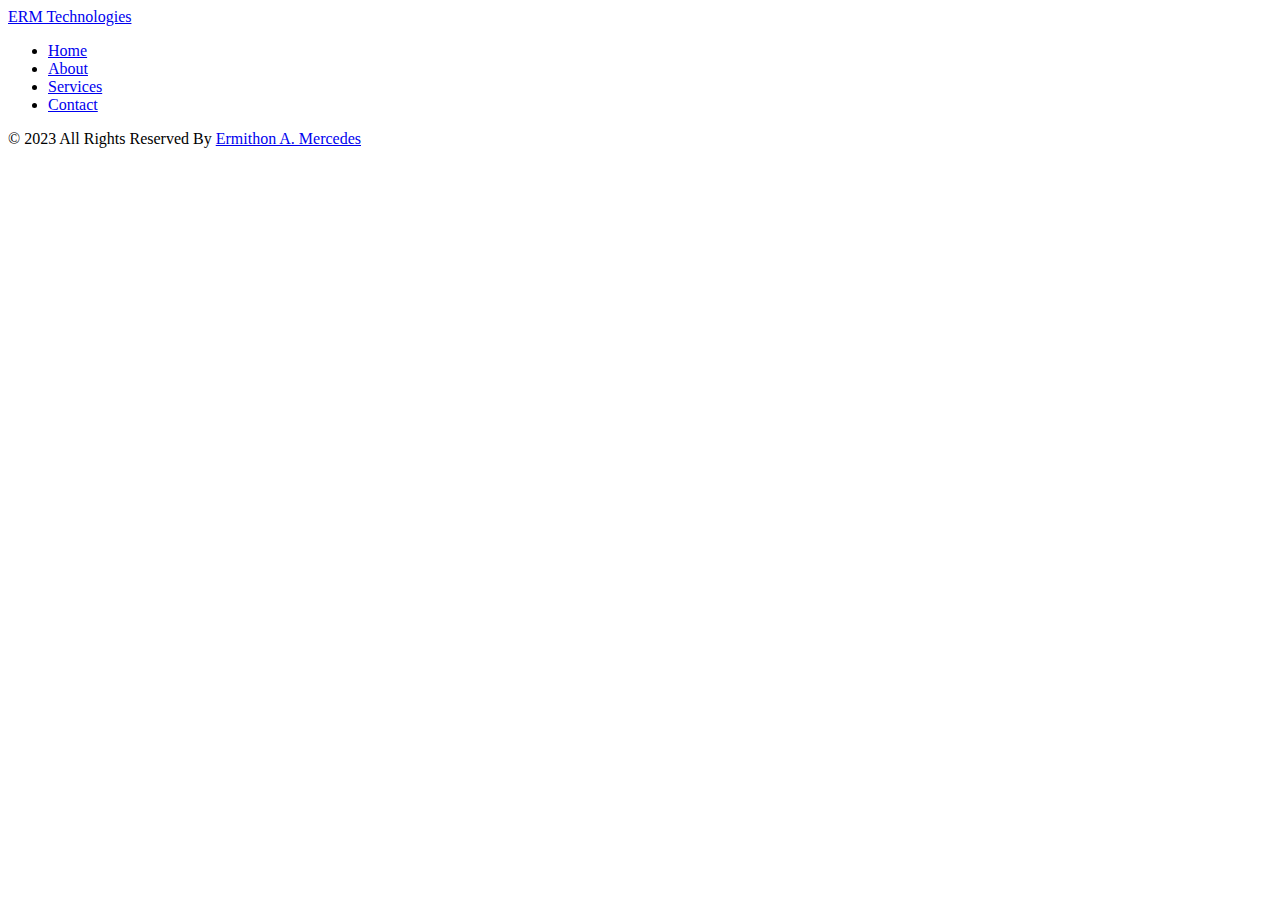
==== index.html @ fd427c0e "html" ====
<!DOCTYPE html>
<html lang="en">
<head>
    <meta charset="UTF-8">
    <meta name="viewport" content="width=device-width, initial-scale=1.0">
    <title>ERM Technologies</title>

    <link rel="stylesheet" type="text/css" href="https://cdnjs.cloudflare.com/ajax/libs/OwlCarousel2/2.1.3/assets/owl.carousel.min.css"/>
</head>
<body>
    <div class="hero_area">
        <!-- header section strats -->
        <header class="header_section">
          <div class="container-fluid">
            <div class="row">
              <div class="col-lg-8">
                <nav class="navbar navbar-expand-lg custom_nav-container ">
                  <a class="navbar-brand" href="index.html">
                    <span>
                      ERM Technologies
                    </span>
                  </a>    
                  <div class="collapse navbar-collapse" id="navbarSupportedContent">
                    <div class="d-flex  flex-column flex-lg-row align-items-center">
                      <ul class="navbar-nav  ">
                        <li class="nav-item active">
                          <a class="nav-link" href="index.html">Home <span class="sr-only"></span></a>
                        </li>
                        <li class="nav-item">
                          <a class="nav-link" href="index.html">About </a>
                        </li>
                        <li class="nav-item">
                          <a class="nav-link" href="index.html">Services </a>
                        </li>
                        <li class="nav-item">
                          <a class="nav-link" href="index.html">Contact</a>
                        </li>
                      </ul>
                      <form class="form-inline my-2 my-lg-0 ml-0 ml-lg-4 mb-3 mb-lg-0">
                      </form>
                    </div>
                  </div>
                </nav>
              </div>
            </div>
          </div>
        </header>
        <!-- end header section -->
        
     
      <div class="footer_bg">
        
    
        <!-- footer section -->
        <section class="container-fluid footer_section">
          <p>
            © 2023 All Rights Reserved By
            <a href="https://thisiserm.com/">Ermithon A. Mercedes</a>
          </p>
        </section>
        <!-- footer section -->
      </div>
    
</body>
</html>
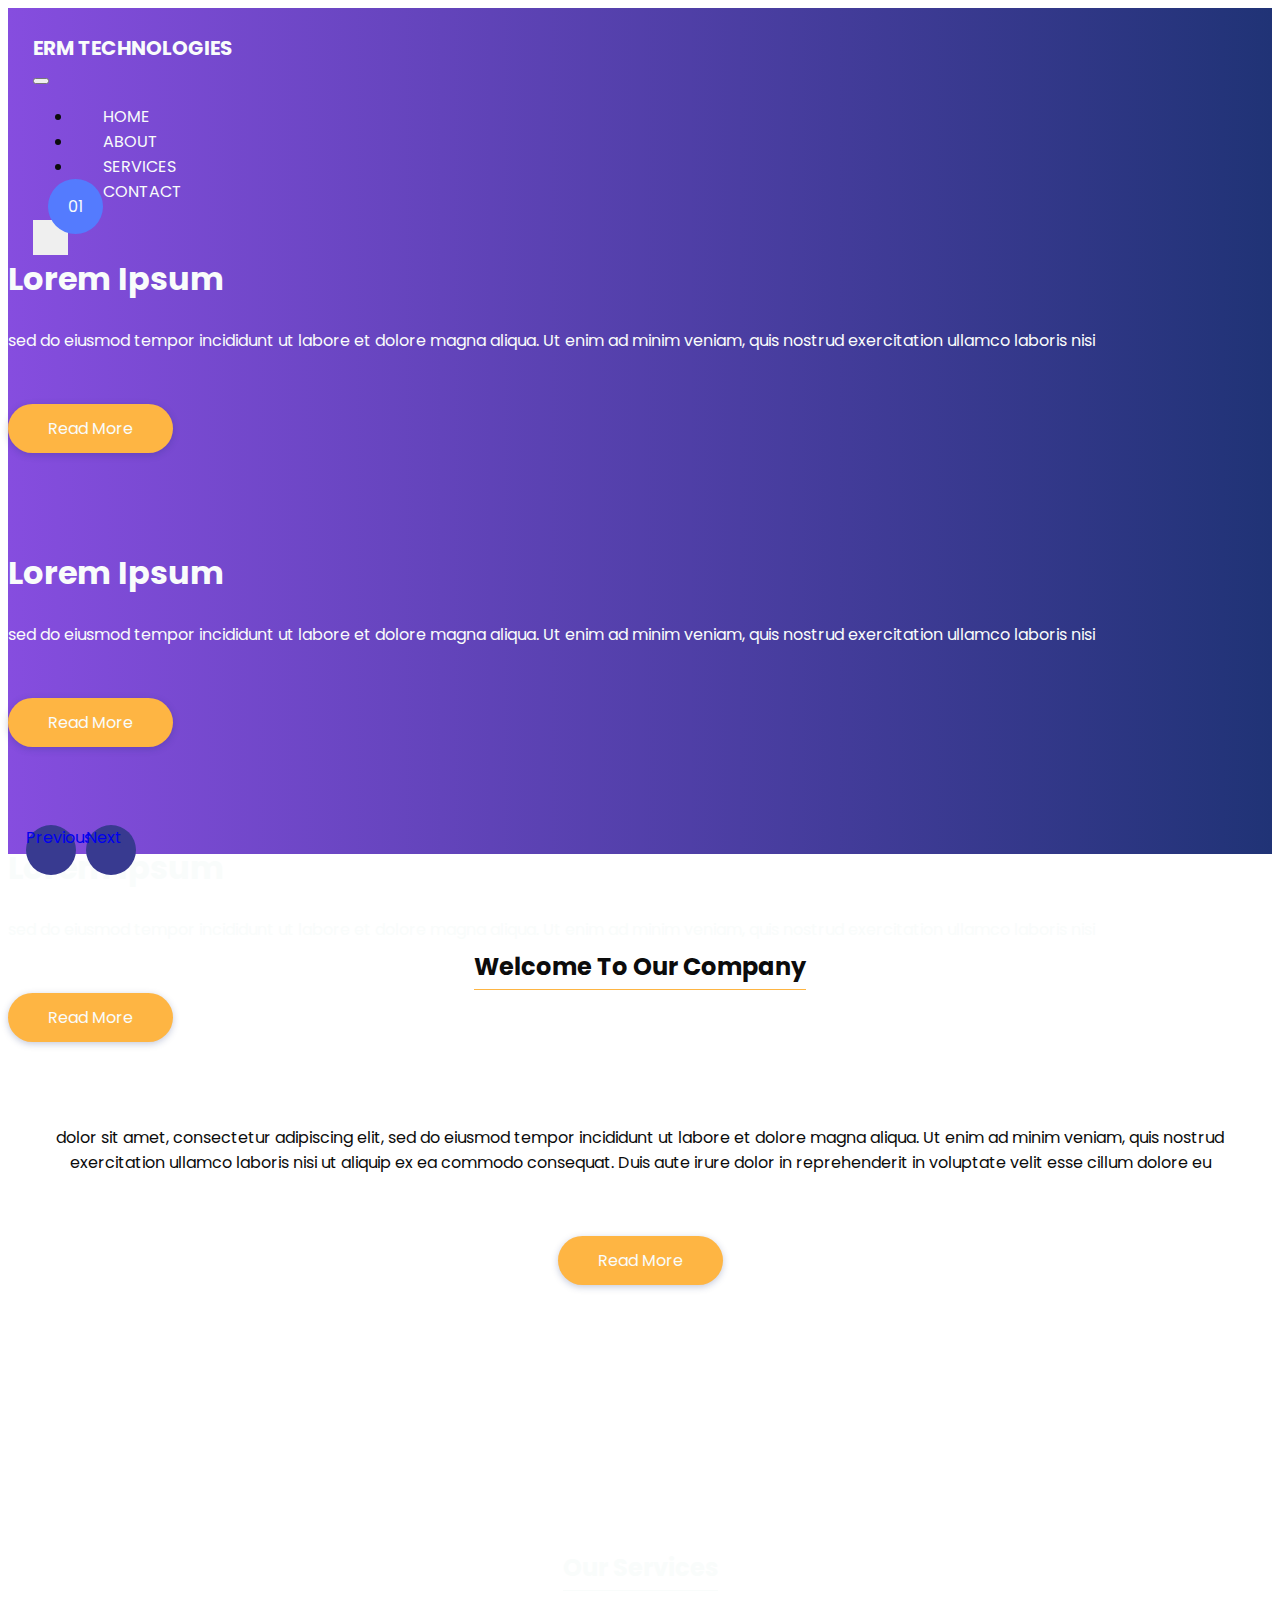
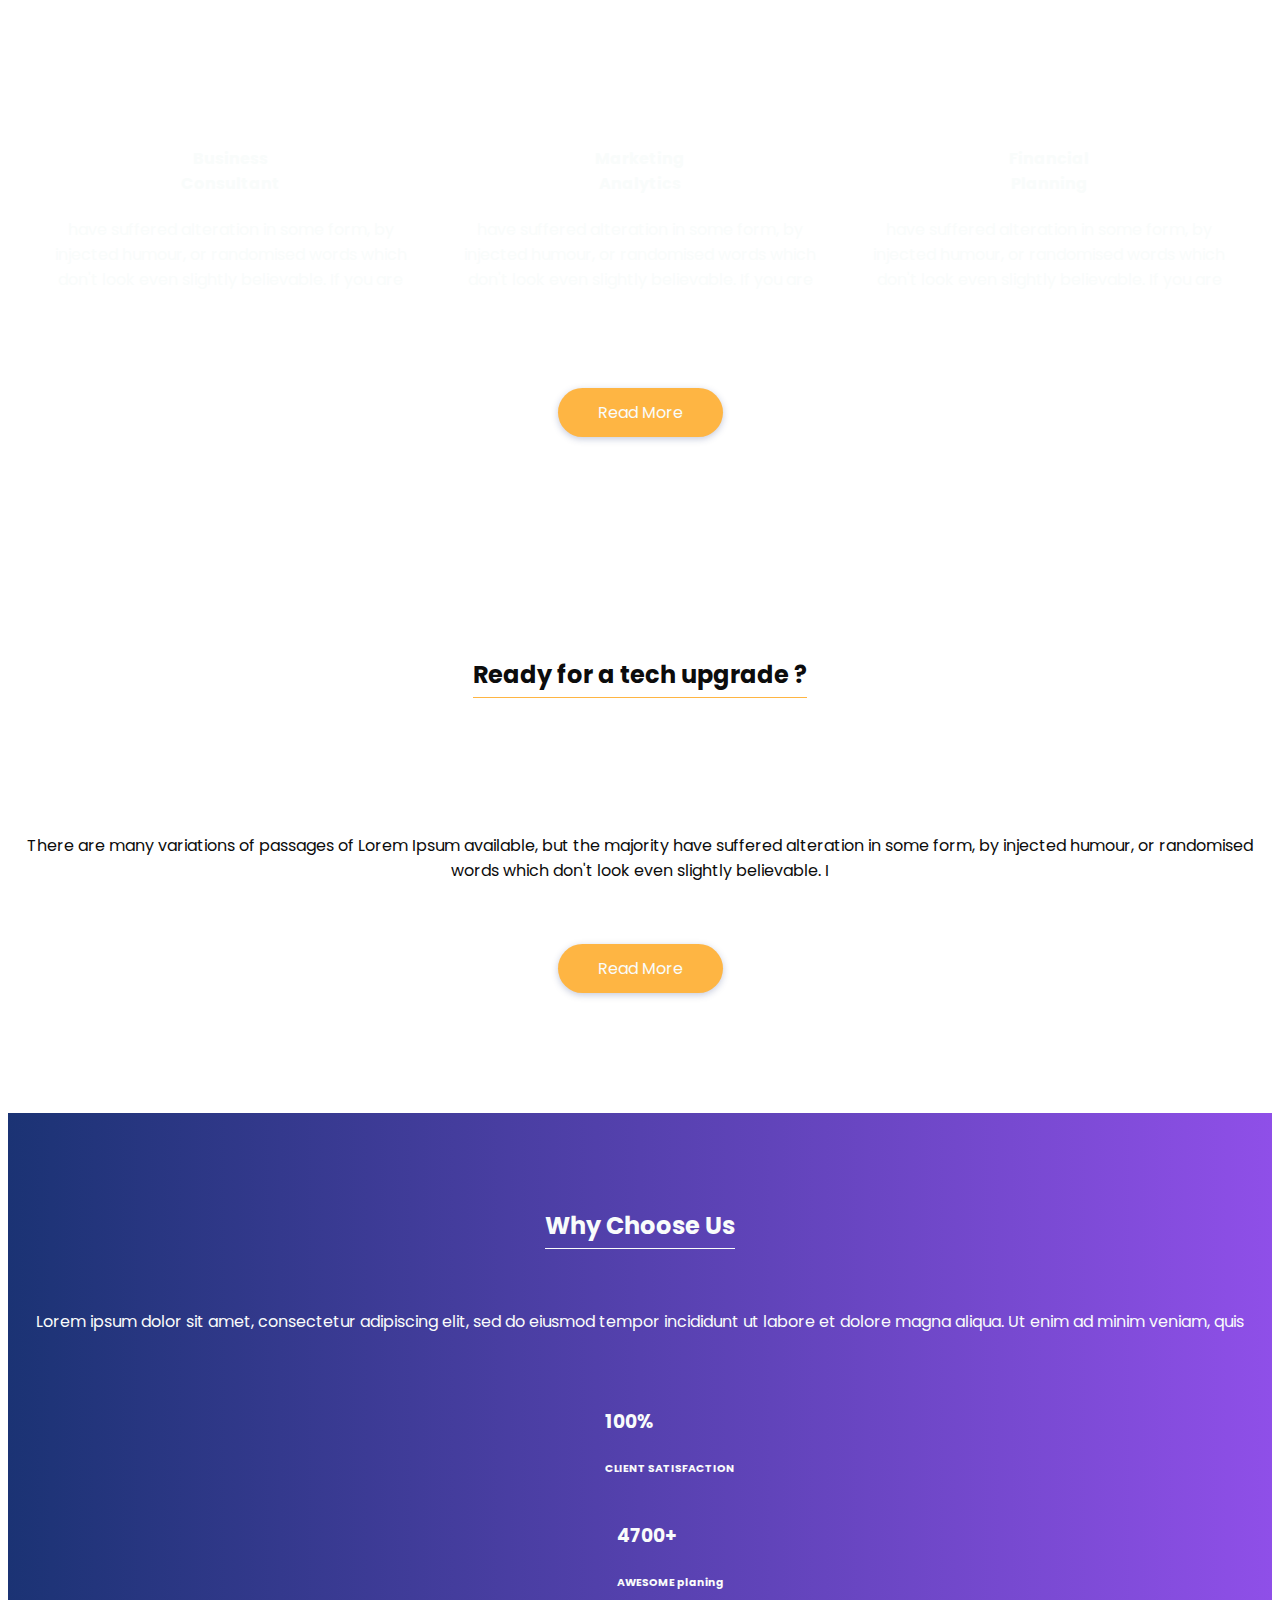
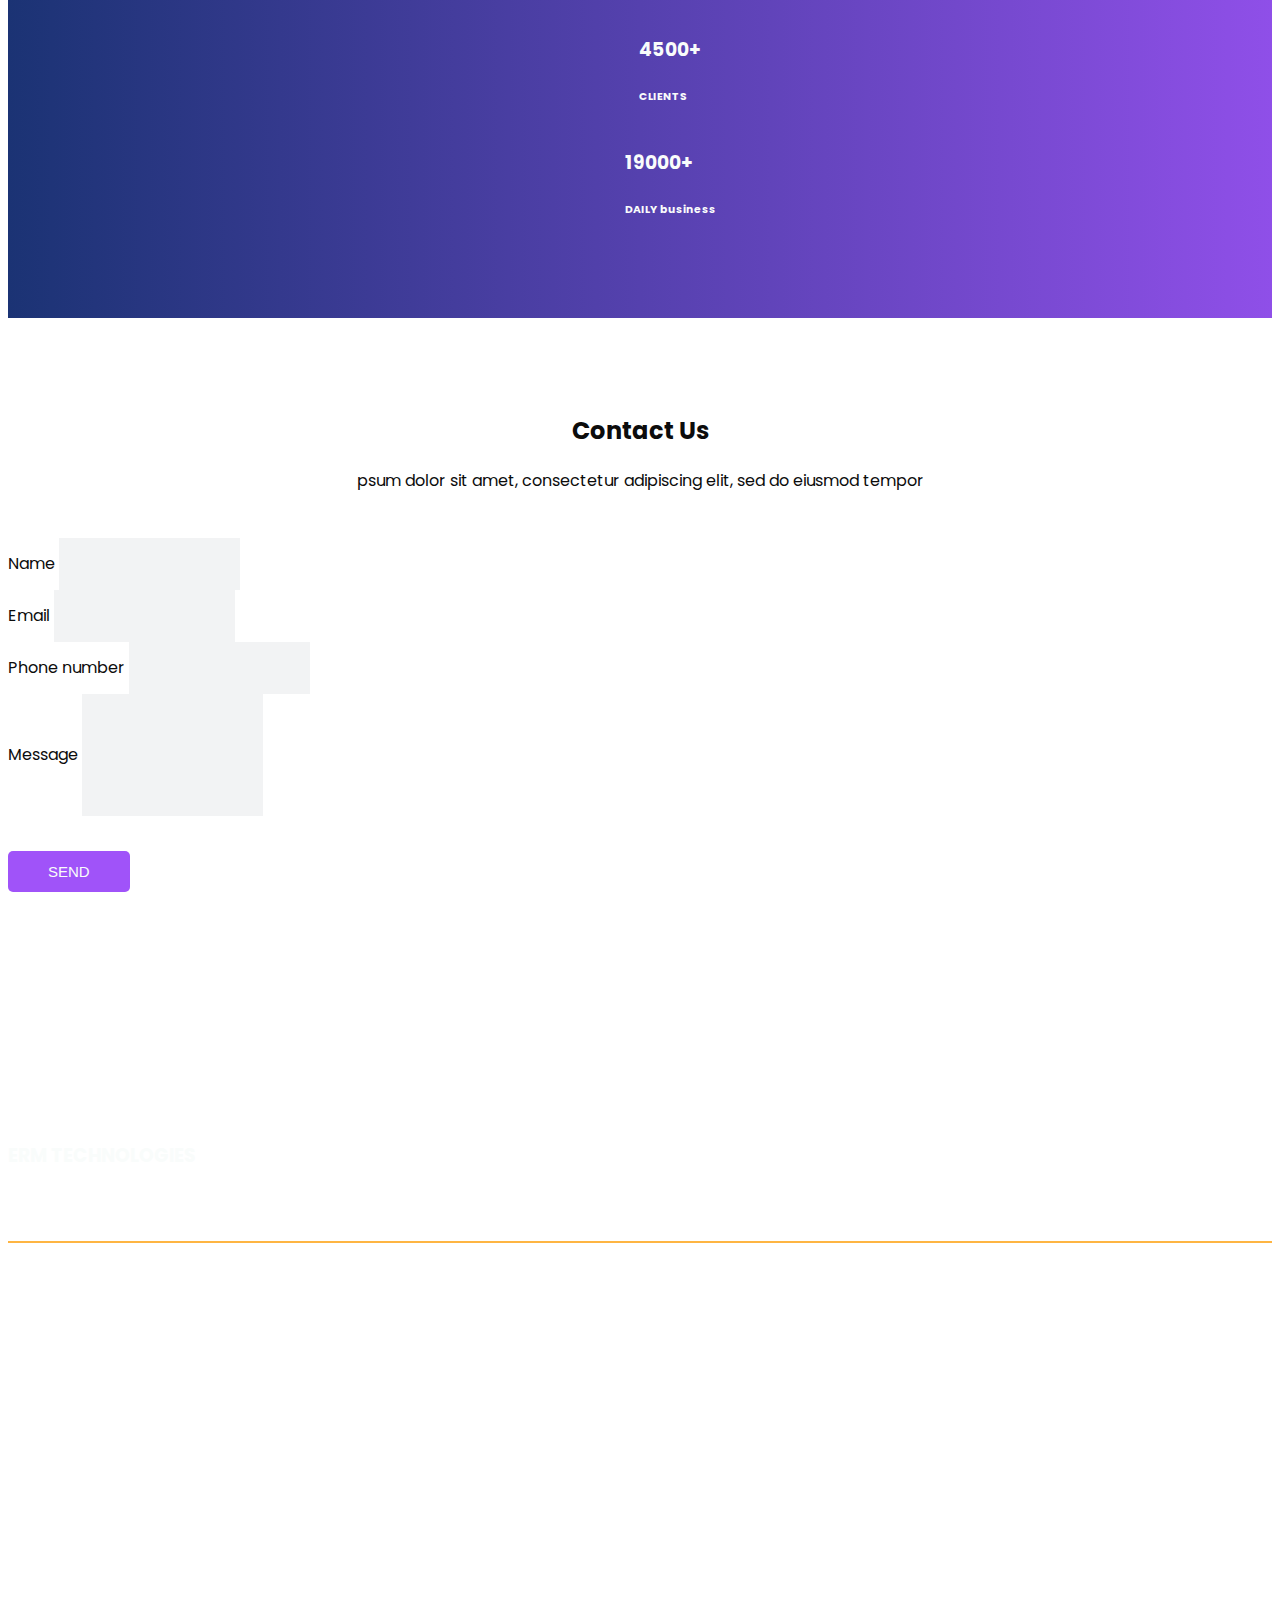
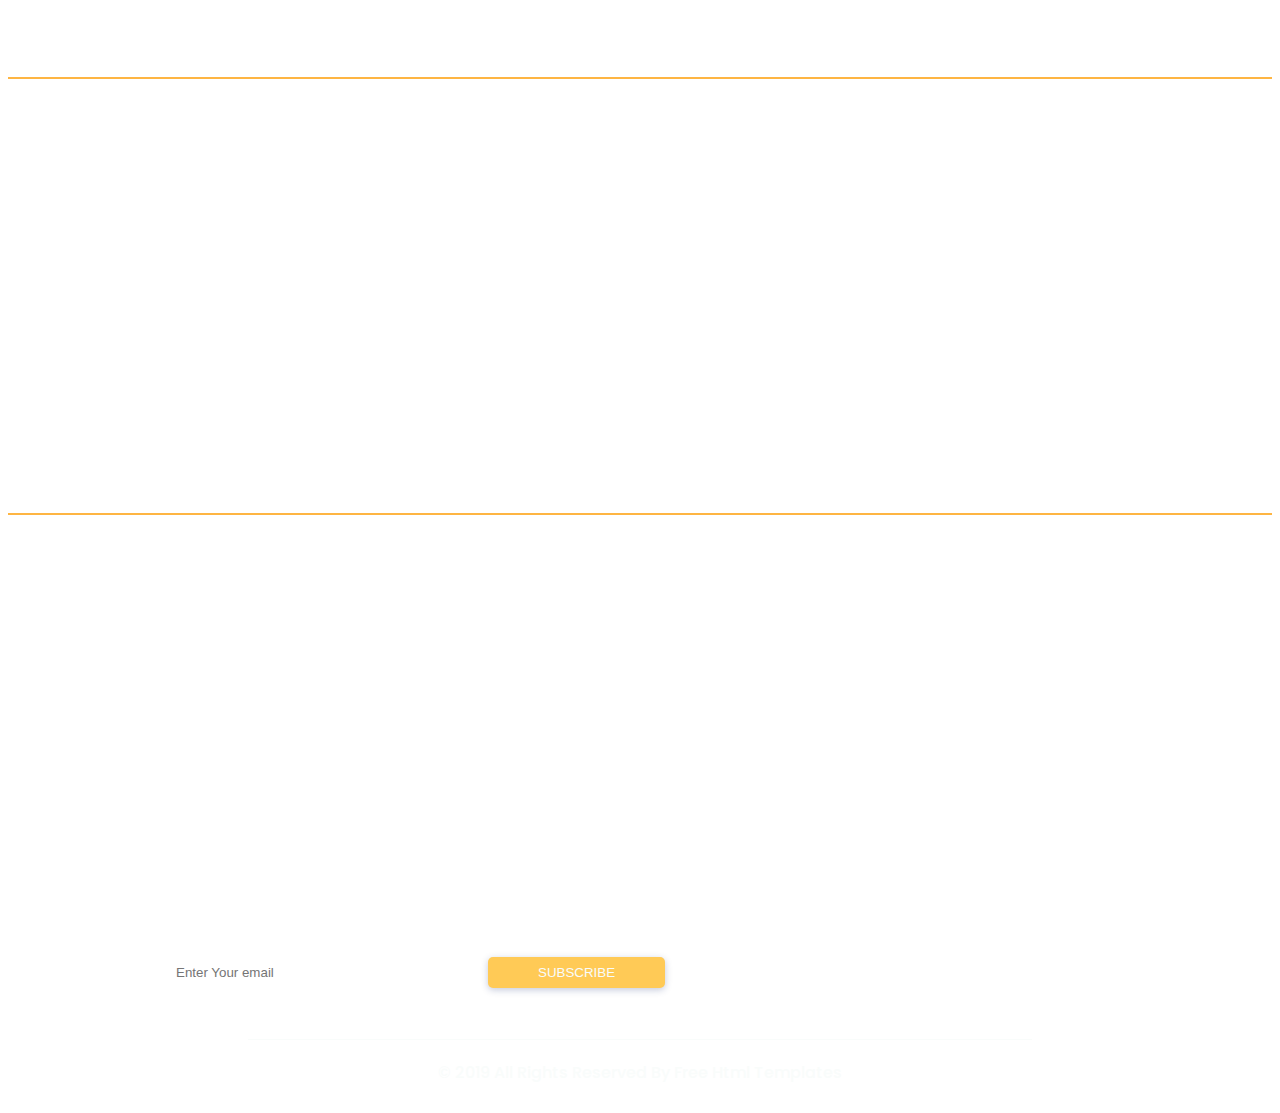
==== commit ffdfebf9: "more boilerplate + styling" ====
--- a/index.html
+++ b/index.html
@@ -1,65 +1,772 @@
-<!DOCTYPE html>
-<html lang="en">
-<head>
-    <meta charset="UTF-8">
-    <meta name="viewport" content="width=device-width, initial-scale=1.0">
+<!DOCTYPE html><html><head><meta charset="utf-8"/>
+
+  
+    <meta http-equiv="X-UA-Compatible" content="IE=edge"/>
+    <!-- Mobile Metas -->
+    <meta name="viewport" content="width=device-width, initial-scale=1, shrink-to-fit=no"/>
+    <!-- Site Metas -->
+    <meta name="keywords" content=""/>
+    <meta name="description" content=""/>
+    <meta name="author" content=""/>
+  
     <title>ERM Technologies</title>
-
+  
+    <!-- slider stylesheet -->
     <link rel="stylesheet" type="text/css" href="https://cdnjs.cloudflare.com/ajax/libs/OwlCarousel2/2.1.3/assets/owl.carousel.min.css"/>
-</head>
-<body>
+  
+    <!-- bootstrap core css -->
+    <link rel="stylesheet" type="text/css" href="css/bootstrap.css"/>
+  
+    <!-- fonts style -->
+    <link href="https://fonts.googleapis.com/css?family=Dosis:400,500|Poppins:400,700&amp;display=swap" rel="stylesheet"/>
+    <!-- Custom styles for this template -->
+    <link href="css/style.css" rel="stylesheet"/>
+    <!-- responsive style -->
+    <link href="css/responsive.css" rel="stylesheet"/>
+  </head>
+  
+  <body>
     <div class="hero_area">
-        <!-- header section strats -->
-        <header class="header_section">
-          <div class="container-fluid">
+      <!-- header section strats -->
+      <header class="header_section">
+        <div class="container-fluid">
+          <div class="row">
+            <div class="col-lg-8">
+              <nav class="navbar navbar-expand-lg custom_nav-container ">
+                <a class="navbar-brand" href="index.html">
+                  <span>
+                    ERM Technologies
+                  </span>
+                </a>
+                <button class="navbar-toggler" type="button" data-toggle="collapse" data-target="#navbarSupportedContent" aria-controls="navbarSupportedContent" aria-expanded="false" aria-label="Toggle navigation">
+                  <span class="navbar-toggler-icon"></span>
+                </button>
+  
+                <div class="collapse navbar-collapse" id="navbarSupportedContent">
+                  <div class="d-flex  flex-column flex-lg-row align-items-center">
+                    <ul class="navbar-nav  ">
+                      <li class="nav-item active">
+                        <a class="nav-link" href="index.html">Home <span class="sr-only"></span></a>
+                      </li>
+                      <li class="nav-item">
+                        <a class="nav-link" href="about.html">About </a>
+                      </li>
+                      <li class="nav-item">
+                        <a class="nav-link" href="service.html">Services </a>
+                      </li>
+                      <li class="nav-item">
+                        <a class="nav-link" href="contact.html">Contact</a>
+                      </li>
+                    </ul>
+                    <form class="form-inline my-2 my-lg-0 ml-0 ml-lg-4 mb-3 mb-lg-0">
+                      <button class="btn  my-2 my-sm-0 nav_search-btn" type="submit"></button>
+                    </form>
+                  </div>
+                </div>
+              </nav>
+            </div>
+          </div>
+        </div>
+      </header>
+      <!-- end header section -->
+      <!-- slider section -->
+      <section class=" slider_section ">
+        <div id="carouselExampleIndicators" class="carousel slide" data-ride="carousel">
+          <ol class="carousel-indicators">
+            <li data-target="#carouselExampleIndicators" data-slide-to="0" class="active">01</li>
+            <li data-target="#carouselExampleIndicators" data-slide-to="1">02</li>
+            <li data-target="#carouselExampleIndicators" data-slide-to="2">03</li>
+          </ol>
+          <div class="carousel-inner">
+            <div class="carousel-item active">
+              <div class="container">
+                <div class="row">
+                  <div class="col-lg-5 col-md-6">
+                    <div class="slider_detail-box">
+                      <h1>
+                        Lorem Ipsum
+                      </h1>
+                      <p>
+                        sed do eiusmod tempor incididunt ut labore et dolore magna aliqua. Ut enim ad minim veniam, quis
+                        nostrud exercitation ullamco laboris nisi
+                      </p>
+                      <div class="btn-box">
+                        <a href="" class="btn-1">
+                          Read More
+                        </a>
+                      </div>
+                    </div>
+                  </div>
+                  <div class="col-md-6">
+                    <div class="slider_img-box">
+                      <img src="images/slider-img.png" alt=""/>
+                    </div>
+                  </div>
+                </div>
+              </div>
+            </div>
+            <div class="carousel-item">
+              <div class="container">
+                <div class="row">
+                  <div class="col-lg-5 col-md-6">
+                    <div class="slider_detail-box">
+                      <h1>
+                        Lorem Ipsum
+                      </h1>
+                      <p>
+                        sed do eiusmod tempor incididunt ut labore et dolore magna aliqua. Ut enim ad minim veniam, quis
+                        nostrud exercitation ullamco laboris nisi
+                      </p>
+                      <div class="btn-box">
+                        <a href="" class="btn-1">
+                          Read More
+                        </a>
+                      </div>
+                    </div>
+                  </div>
+                  <div class="col-md-6">
+                    <div class="slider_img-box">
+                      <img src="images/slider-img.png" alt=""/>
+                    </div>
+                  </div>
+                </div>
+              </div>
+            </div>
+            <div class="carousel-item">
+              <div class="container">
+                <div class="row">
+                  <div class="col-lg-5 col-md-6">
+                    <div class="slider_detail-box">
+                      <h1>
+                        Lorem Ipsum
+                      </h1>
+                      <p>
+                        sed do eiusmod tempor incididunt ut labore et dolore magna aliqua. Ut enim ad minim veniam, quis
+                        nostrud exercitation ullamco laboris nisi
+                      </p>
+                      <div class="btn-box">
+                        <a href="" class="btn-1">
+                          Read More
+                        </a>
+                      </div>
+                    </div>
+                  </div>
+                  <div class="col-md-6">
+                    <div class="slider_img-box">
+                      <img src="images/slider-img.png" alt=""/>
+                    </div>
+                  </div>
+                </div>
+              </div>
+            </div>
+          </div>
+          <div class="carousel_btn-container">
+            <a class="carousel-control-prev" href="#carouselExampleIndicators" role="button" data-slide="prev">
+              <span class="sr-only">Previous</span>
+            </a>
+            <a class="carousel-control-next" href="#carouselExampleIndicators" role="button" data-slide="next">
+              <span class="sr-only">Next</span>
+            </a>
+          </div>
+        </div>
+      </section>
+      <!-- end slider section -->
+    </div>
+  
+    <!-- welcome section -->
+    <section class="welcome_section layout_padding">
+      <div class="container">
+        <div class="custom_heading-container">
+          <h2>
+            Welcome To Our Company
+          </h2>
+        </div>
+        <div class="layout_padding2">
+          <div class="img-box">
+            <img src="images/welcome.png" alt=""/>
+          </div>
+          <div class="detail-box">
+            <p>
+              dolor sit amet, consectetur adipiscing elit, sed do eiusmod tempor incididunt ut labore et dolore magna
+              aliqua.
+              Ut enim ad minim veniam, quis nostrud exercitation ullamco laboris nisi ut aliquip ex ea commodo consequat.
+              Duis
+              aute irure dolor in reprehenderit in voluptate velit esse cillum dolore eu
+            </p>
+            <div>
+              <a href="">
+                Read More
+              </a>
+            </div>
+          </div>
+        </div>
+  
+      </div>
+    </section>
+    <!-- end welcome section -->
+  
+    <!-- service section -->
+  
+    <section class="service_section">
+      <div class="container">
+        <div class="custom_heading-container">
+          <h2>
+            Our Services
+          </h2>
+        </div>
+        <div class="service_container layout_padding2">
+          <div class="service_box">
+            <div class="img-box">
+              <img src="images/s-1.jpg" alt=""/>
+            </div>
+            <div class="detail-box">
+              <h4>
+                Business <br/>
+                Consultant
+              </h4>
+              <p>
+                have suffered alteration in some form, by injected humour, or randomised words which don&#39;t look even
+                slightly believable. If you are
+              </p>
+            </div>
+          </div>
+          <div class="service_box">
+            <div class="img-box">
+              <img src="images/s-2.jpg" alt=""/>
+            </div>
+            <div class="detail-box">
+              <h4>
+                Marketing <br/>
+                Analytics
+              </h4>
+              <p>
+                have suffered alteration in some form, by injected humour, or randomised words which don&#39;t look even
+                slightly believable. If you are
+              </p>
+            </div>
+          </div>
+          <div class="service_box">
+            <div class="img-box">
+              <img src="images/s-3.jpg" alt=""/>
+            </div>
+            <div class="detail-box">
+              <h4>
+                Financial <br/>
+                Planning
+              </h4>
+              <p>
+                have suffered alteration in some form, by injected humour, or randomised words which don&#39;t look even
+                slightly believable. If you are
+              </p>
+            </div>
+          </div>
+        </div>
+        <div>
+          <a href="">
+            Read More
+          </a>
+        </div>
+      </div>
+    </section>
+  
+    <!-- end service section -->
+    <!--problem section -->
+    <section class="problem_section layout_padding">
+      <div class="container">
+        <div class="custom_heading-container">
+          <h2>
+            Ready for a tech upgrade ?
+          </h2>
+        </div>
+        <div class="layout_padding2">
+          <div class="img-box">
+            <img src="images/problem.jpg" alt=""/>
+          </div>
+          <div class="detail-box">
+            <p>
+              There are many variations of passages of Lorem Ipsum available, but the majority have suffered alteration in
+              some form, by injected humour, or randomised words which don&#39;t look even slightly believable. I
+            </p>
+            <div>
+              <a href="">
+                Read More
+              </a>
+            </div>
+          </div>
+        </div>
+  
+      </div>
+    </section>
+    <!-- end problem section -->
+    <!-- why section -->
+  
+    <section class="why_section layout_padding">
+      <div class="container">
+        <div class="custom_heading-container">
+          <h2>
+            Why Choose Us
+          </h2>
+        </div>
+        <div class="content-container">
+          <p>
+            Lorem ipsum dolor sit amet, consectetur adipiscing elit, sed do eiusmod tempor incididunt ut labore et dolore
+            magna aliqua. Ut enim ad minim veniam, quis
+          </p>
+          <div class="row">
+            <div class="col-md-3 col-sm-6">
+              <div class="img-box">
+                <img src="images/smiley.png" alt=""/>
+              </div>
+              <div class="detail-box">
+                <h3>
+                  100%
+                </h3>
+                <h6>
+                  CLIENT SATISFACTION
+                </h6>
+              </div>
+            </div>
+            <div class="col-md-3 col-sm-6">
+              <div class="img-box">
+                <img src="images/monitor.png" alt=""/>
+              </div>
+              <div class="detail-box">
+                <h3>
+                  4700+
+                </h3>
+                <h6>
+                  AWESOME planing
+                </h6>
+              </div>
+            </div>
+            <div class="col-md-3 col-sm-6">
+              <div class="img-box">
+                <img src="images/multiple-users-silhouette.png" alt=""/>
+              </div>
+              <div class="detail-box">
+                <h3>
+                  4500+
+                </h3>
+                <h6>
+                  CLIENTS
+                </h6>
+              </div>
+            </div>
+            <div class="col-md-3 col-sm-6">
+              <div class="img-box">
+                <img src="images/bar-chart.png" alt=""/>
+              </div>
+              <div class="detail-box">
+                <h3>
+                  19000+
+                </h3>
+                <h6>
+                  DAILY business
+                </h6>
+              </div>
+            </div>
+          </div>
+        </div>
+      </div>
+    </section>
+  
+  
+    <!-- end why section -->
+  
+    <!-- client section -->
+    <!-- <section class="client_section layout_padding">
+      <div class="container">
+        <h2>
+          What Our Clients Say
+        </h2>
+        <div id="carouselExampleControls" class="carousel slide" data-ride="carousel">
+          <div class="carousel-inner">
+            <div class="carousel-item active">
+              <div class="client_container layout_padding2">
+                <div class="client_text">
+                  <p>
+                    psum dolor sit amet, consectetur adipiscing elit, sed do eiusmod tempor incididunt ut labore et dolore
+                    magna
+                    aliqua. Ut enim ad minim veniam, quis nostrud exercitation ullamco laboris nisi ut aliquip ex ea
+                    commodo
+                    consequat. Duis aute irure dolor in reprehenderit in voluptate velit esse cillum
+                  </p>
+                </div>
+                <div class="detail-box">
+                  <div class="img-box">
+                    <img src="images/client.png" alt=""/>
+                  </div>
+                  <div class="name">
+                    <h5>
+                      Joans Mark
+                    </h5>
+                    <p>
+                      cal
+                    </p>
+                  </div>
+                </div>
+              </div>
+            </div>
+            <div class="carousel-item">
+              <div class="client_container layout_padding2">
+                <div class="client_text">
+                  <p>
+                    psum dolor sit amet, consectetur adipiscing elit, sed do eiusmod tempor incididunt ut labore et dolore
+                    magna
+                    aliqua. Ut enim ad minim veniam, quis nostrud exercitation ullamco laboris nisi ut aliquip ex ea
+                    commodo
+                    consequat. Duis aute irure dolor in reprehenderit in voluptate velit esse cillum
+                  </p>
+                </div>
+                <div class="detail-box">
+                  <div class="img-box">
+                    <img src="images/client.png" alt=""/>
+                  </div>
+                  <div class="name">
+                    <h5>
+                      Joans Mark
+                    </h5>
+                    <p>
+                      cal
+                    </p>
+                  </div>
+                </div>
+              </div>
+            </div>
+            <div class="carousel-item">
+              <div class="client_container layout_padding2">
+                <div class="client_text">
+                  <p>
+                    psum dolor sit amet, consectetur adipiscing elit, sed do eiusmod tempor incididunt ut labore et dolore
+                    magna
+                    aliqua. Ut enim ad minim veniam, quis nostrud exercitation ullamco laboris nisi ut aliquip ex ea
+                    commodo
+                    consequat. Duis aute irure dolor in reprehenderit in voluptate velit esse cillum
+                  </p>
+                </div>
+                <div class="detail-box">
+                  <div class="img-box">
+                    <img src="images/client.png" alt=""/>
+                  </div>
+                  <div class="name">
+                    <h5>
+                      Joans Mark
+                    </h5>
+                    <p>
+                      cal
+                    </p>
+                  </div>
+                </div>
+              </div>
+            </div>
+          </div>
+          <a class="carousel-control-prev" href="#carouselExampleControls" role="button" data-slide="prev">
+            <span class="sr-only">Previous</span>
+          </a>
+          <a class="carousel-control-next" href="#carouselExampleControls" role="button" data-slide="next">
+            <span class="sr-only">Next</span>
+          </a>
+        </div>
+  
+      </div>
+    </section> -->
+    <!-- end client section -->
+    <!-- contact section -->
+    <section class="contact_section layout_padding">
+      <div class="container contact_heading">
+        <h2>
+          Contact Us
+        </h2>
+        <p>
+          psum dolor sit amet, consectetur adipiscing elit, sed do eiusmod tempor
+        </p>
+      </div>
+      <div class="container">
+        <form>
+          <div class="form-row">
+            <div class="form-group col-md-6">
+              <label for="inputName4">Name</label>
+              <input type="text" class="form-control" id="inputName4"/>
+            </div>
+            <div class="form-group col-md-6">
+              <label for="inputEmail4">Email</label>
+              <input type="email" class="form-control" id="inputEmail4"/>
+            </div>
+  
+          </div>
+          <div class="form-row">
+            <div class="form-group col-md-6">
+              <label for="inputNumber4">Phone number</label>
+              <input type="tel" class="form-control" id="inputNumber4"/>
+            </div>
+           
+          </div>
+          <div class="form-group">
+            <label for="inputMessage">Message</label>
+            <input type="text" class="form-control" id="inputMessage" placeholder=""/>
+          </div>
+      </div>
+  
+      <div class="d-flex justify-content-center">
+        <button type="submit" class="">Send</button>
+      </div>
+      </form>
+      
+    </section>
+  
+  
+    <!-- end contact section -->
+    <div class="footer_bg">
+      <!-- info section -->
+      <section class="info_section layout_padding2-bottom">
+        <div class="container">
+          <h3 class="">
+            ERM Technologies
+          </h3>
+        </div>
+        <div class="container info_content">
+  
+          <div>
             <div class="row">
-              <div class="col-lg-8">
-                <nav class="navbar navbar-expand-lg custom_nav-container ">
-                  <a class="navbar-brand" href="index.html">
-                    <span>
-                      ERM Technologies
-                    </span>
-                  </a>    
-                  <div class="collapse navbar-collapse" id="navbarSupportedContent">
-                    <div class="d-flex  flex-column flex-lg-row align-items-center">
-                      <ul class="navbar-nav  ">
-                        <li class="nav-item active">
-                          <a class="nav-link" href="index.html">Home <span class="sr-only"></span></a>
-                        </li>
-                        <li class="nav-item">
-                          <a class="nav-link" href="index.html">About </a>
-                        </li>
-                        <li class="nav-item">
-                          <a class="nav-link" href="index.html">Services </a>
-                        </li>
-                        <li class="nav-item">
-                          <a class="nav-link" href="index.html">Contact</a>
-                        </li>
-                      </ul>
-                      <form class="form-inline my-2 my-lg-0 ml-0 ml-lg-4 mb-3 mb-lg-0">
-                      </form>
-                    </div>
-                  </div>
-                </nav>
-              </div>
-            </div>
-          </div>
-        </header>
-        <!-- end header section -->
-        
-     
-      <div class="footer_bg">
-        
-    
-        <!-- footer section -->
-        <section class="container-fluid footer_section">
-          <p>
-            © 2023 All Rights Reserved By
-            <a href="https://thisiserm.com/">Ermithon A. Mercedes</a>
-          </p>
-        </section>
-        <!-- footer section -->
-      </div>
-    
-</body>
-</html>+              <div class="col-md-6 col-lg-4">
+                <div class="d-flex">
+                  <h5>
+                    Useful Link
+                  </h5>
+                </div>
+                <div class="d-flex ">
+                  <ul>
+                    <li>
+                      <a href="">
+                        About Us
+                      </a>
+                    </li>
+                    <li>
+                      <a href="">
+                        About services
+                      </a>
+                    </li>
+                    <li>
+                      <a href="">
+                        About Departments
+                      </a>
+                    </li>
+                    <li>
+                      <a href="">
+                        Services
+                      </a>
+                    </li>
+                    <li>
+                      <a href="">
+                        Contact Us
+                      </a>
+                    </li>
+                  </ul>
+                  <ul class="ml-3 ml-md-5">
+                    <li>
+                      <a href="">
+                        Loram ipusm
+                      </a>
+                    </li>
+                    <li>
+                      <a href="">
+                        Loram ipusm
+                      </a>
+                    </li>
+                    <li>
+                      <a href="">
+                        Loram ipusm
+                      </a>
+                    </li>
+                    <li>
+                      <a href="">
+                        Loram ipusm
+                      </a>
+                    </li>
+                    <li>
+                      <a href="">
+                        Loram ipusm
+                      </a>
+                    </li>
+                  </ul>
+                </div>
+              </div>
+              <div class="col-md-6 col-lg-4">
+                <div class="d-flex">
+                  <h5>
+                    The Services
+                  </h5>
+                </div>
+                <div class="d-flex ">
+                  <ul>
+                    <li>
+                      <a href="">
+                        About Us
+                      </a>
+                    </li>
+                    <li>
+                      <a href="">
+                        About services
+                      </a>
+                    </li>
+                    <li>
+                      <a href="">
+                        About Departments
+                      </a>
+                    </li>
+                    <li>
+                      <a href="">
+                        Services
+                      </a>
+                    </li>
+                    <li>
+                      <a href="">
+                        Contact Us
+                      </a>
+                    </li>
+                  </ul>
+                  <ul class="ml-3 ml-md-5">
+                    <li>
+                      <a href="">
+                        Lorem ipsum dolor
+                      </a>
+                    </li>
+                    <li>
+                      <a href="">
+                        sit amet, consectetur
+                      </a>
+                    </li>
+                    <li>
+                      <a href="">
+                        adipiscing elit,
+                      </a>
+                    </li>
+                    <li>
+                      <a href="">
+                        sed do eiusmod
+                      </a>
+                    </li>
+                    <li>
+                      <a href="">
+                        tempor incididunt
+                      </a>
+                    </li>
+                  </ul>
+                </div>
+              </div>
+              <div class="col-md-6 col-lg-4">
+                <div class="d-flex">
+                  <h5>
+                    Contact Us
+                  </h5>
+                </div>
+                <div class="d-flex ">
+                  <ul>
+                    <li>
+                      <a href="">
+                        About Us
+                      </a>
+                    </li>
+                    <li>
+                      <a href="">
+                        About services
+                      </a>
+                    </li>
+                    <li>
+                      <a href="">
+                        About Departments
+                      </a>
+                    </li>
+                    <li>
+                      <a href="">
+                        Services
+                      </a>
+                    </li>
+                    <li>
+                      <a href="">
+                        Contact Us
+                      </a>
+                    </li>
+                  </ul>
+                  <ul class="ml-3 ml-md-5">
+                    <li>
+                      <a href="">
+                        Lorem ipsum
+                      </a>
+                    </li>
+                    <li>
+                      <a href="">
+                        dolor sit amet,
+                      </a>
+                    </li>
+                    <li>
+                      <a href="">
+                        consectetur
+                      </a>
+                    </li>
+                    <li>
+                      <a href="">
+                        adipiscing
+                      </a>
+                    </li>
+                    <li>
+                      <a href="">
+                        elit, sed do eiusmod
+                      </a>
+                    </li>
+                  </ul>
+                </div>
+              </div>
+            </div>
+          </div>
+          <div class="d-flex flex-column flex-lg-row justify-content-between align-items-center align-items-lg-baseline">
+            <div class="social-box">
+              <a href="">
+                <img src="images/fb.png" alt=""/>
+              </a>
+  
+              <a href="">
+                <img src="images/twitter.png" alt=""/>
+              </a>
+              <a href="">
+                <img src="images/linkedin1.png" alt=""/>
+              </a>
+              <a href="">
+                <img src="images/instagram1.png" alt=""/>
+              </a>
+            </div>
+            <div class="form_container mt-5">
+              <form action="">
+                <label for="subscribeMail">
+                  Newsletter
+                </label>
+                <input type="email" placeholder="Enter Your email" id="subscribeMail"/>
+                <button type="submit">
+                  Subscribe
+                </button>
+              </form>
+            </div>
+          </div>
+        </div>
+  
+      </section>
+  
+      <!-- end info_section -->
+  
+      <!-- footer section -->
+      <section class="container-fluid footer_section">
+        <p>
+          © 2019 All Rights Reserved By
+          <a href="https://html.design/">Free Html Templates</a>
+        </p>
+      </section>
+      <!-- footer section -->
+    </div>
+  
+  
+    <script type="text/javascript" src="js/jquery-3.4.1.min.js"></script>
+    <script type="text/javascript" src="js/bootstrap.js"></script>
+  
+  
+  
+  </body></html>--- a/css/style.css
+++ b/css/style.css
@@ -0,0 +1,737 @@
+body {
+    font-family: "Poppins", sans-serif;
+    color: #0c0c0c;
+    background-color: #ffffff;
+  }
+  
+  .layout_padding {
+    padding: 75px 0;
+  }
+  
+  .layout_padding2 {
+    padding: 45px 0;
+  }
+  
+  .layout_padding2-top {
+    padding-top: 45px;
+  }
+  
+  .layout_padding2-bottom {
+    padding-bottom: 45px;
+  }
+  
+  .layout_padding-top {
+    padding-top: 75px;
+  }
+  
+  .layout_padding-bottom {
+    padding-bottom: 75px;
+  }
+  
+  .custom_heading-container {
+    display: -webkit-box;
+    display: -ms-flexbox;
+    display: flex;
+    -webkit-box-pack: center;
+        -ms-flex-pack: center;
+            justify-content: center;
+  }
+  
+  .custom_heading-container h2 {
+    font-weight: bold;
+    border-bottom: 1px solid #feb543;
+    padding-bottom: 5px;
+  }
+  
+  /*header section*/
+  .hero_area {
+    height: 94vh;
+    background: -webkit-gradient(linear, left top, right top, from(#864ddf), to(#203376));
+    background: linear-gradient(to right, #864ddf, #203376);
+  }
+  
+  .hero_area::before {
+    content: "";
+    position: absolute;
+    width: 58%;
+    height: 86%;
+    background-image: url(../images/hero-bg.png);
+    background-size: 100% 100%;
+    background-repeat: no-repeat;
+    top: 25px;
+    right: 0;
+  }
+  
+  .sub_page .hero_area {
+    height: auto;
+  }
+  
+  .sub_page .hero_area::before {
+    display: none;
+  }
+  
+  .hero_area.sub_pages {
+    height: auto;
+  }
+  
+  .header_section {
+    padding-top: 15px;
+  }
+  
+  .header_section .container-fluid {
+    padding-right: 25px;
+    padding-left: 25px;
+  }
+  
+  .header_section .nav_container {
+    margin: 0 auto;
+  }
+  
+  .custom_nav-container.navbar-expand-lg .navbar-nav .nav-link {
+    padding: 10px 30px;
+    color: #f9fcfb;
+    text-align: center;
+    text-transform: uppercase;
+  }
+  
+  a,
+  a:hover,
+  a:focus {
+    text-decoration: none;
+  }
+  
+  a:hover,
+  a:focus {
+    color: initial;
+  }
+  
+  .btn,
+  .btn:focus {
+    outline: none !important;
+    -webkit-box-shadow: none;
+            box-shadow: none;
+  }
+  
+  .navbar-brand,
+  .navbar-brand:hover {
+    text-transform: uppercase;
+    font-weight: bold;
+    font-size: 24px;
+    color: #fafcfd;
+  }
+  
+  .custom_nav-container .nav_search-btn {
+    background-image: url(../images/search-icon.png);
+    background-size: 22px;
+    background-repeat: no-repeat;
+    background-position-y: 7px;
+    width: 35px;
+    height: 35px;
+    padding: 0;
+    border: none;
+  }
+  
+  .navbar-brand {
+    display: -webkit-box;
+    display: -ms-flexbox;
+    display: flex;
+    -webkit-box-align: center;
+        -ms-flex-align: center;
+            align-items: center;
+  }
+  
+  .navbar-brand span {
+    font-size: 20px;
+    font-weight: 700;
+    color: #f9fcfb;
+    margin-top: 5px;
+    text-transform: uppercase;
+  }
+  
+  .custom_nav-container {
+    z-index: 99999;
+    padding: 5px 0;
+  }
+  
+  .custom_nav-container .navbar-toggler {
+    outline: none;
+  }
+  
+  .custom_nav-container .navbar-toggler .navbar-toggler-icon {
+    background-image: url(../images/menu.png);
+    background-size: 40px;
+  }
+  
+  /*end header section*/
+  /* slider section */
+  .slider_section {
+    color: #f9fcfb;
+    display: -webkit-box;
+    display: -ms-flexbox;
+    display: flex;
+    -webkit-box-orient: vertical;
+    -webkit-box-direction: normal;
+        -ms-flex-direction: column;
+            flex-direction: column;
+    height: 90%;
+    -webkit-box-pack: center;
+        -ms-flex-pack: center;
+            justify-content: center;
+  }
+  
+  .slider_section .row {
+    -webkit-box-align: center;
+        -ms-flex-align: center;
+            align-items: center;
+  }
+  
+  .slider_section #carouselExampleIndicators {
+    position: unset;
+  }
+  
+  .slider_section .carousel_btn-container {
+    width: 110px;
+    position: absolute;
+    bottom: 0;
+    display: -webkit-box;
+    display: -ms-flexbox;
+    display: flex;
+    -webkit-box-pack: justify;
+        -ms-flex-pack: justify;
+            justify-content: space-between;
+    left: 2%;
+    z-index: 999;
+  }
+  
+  .slider_section .carousel_btn-container .carousel-control-prev,
+  .slider_section .carousel_btn-container .carousel-control-next {
+    position: relative;
+    width: 50px;
+    height: 50px;
+    border: none;
+    border-radius: 100%;
+    opacity: 1;
+    background-repeat: no-repeat;
+    background-size: 14px;
+    background-position: center;
+    background-color: #383a90;
+    -webkit-transform: translateY(-50%);
+            transform: translateY(-50%);
+  }
+  
+  .slider_section .carousel_btn-container .carousel-control-prev:hover,
+  .slider_section .carousel_btn-container .carousel-control-next:hover {
+    background-color: #feb543;
+  }
+  
+  .slider_section .carousel_btn-container .carousel-control-prev {
+    background-image: url(../images/prev.png);
+  }
+  
+  .slider_section .carousel_btn-container .carousel-control-next {
+    background-image: url(../images/next.png);
+  }
+  
+  .slider_section ol.carousel-indicators {
+    margin: 0;
+    width: 75px;
+    bottom: 10%;
+    left: 47.5%;
+  }
+  
+  .slider_section ol.carousel-indicators li {
+    width: 55px;
+    height: 55px;
+    border-radius: 100%;
+    text-indent: 0px;
+    text-align: center;
+    line-height: 55px;
+    color: #f9fcfb;
+    background-color: #547bfe;
+    opacity: 1;
+    display: none;
+  }
+  
+  .slider_section ol.carousel-indicators li.active {
+    display: block;
+  }
+  
+  .slider_detail-box h1 {
+    font-weight: bold;
+    margin-bottom: 25px;
+  }
+  
+  .slider_detail-box .btn-box a {
+    display: inline-block;
+    padding: 12px 40px;
+    background-color: #feb543;
+    color: #f9fcfb;
+    border-radius: 25px;
+    -webkit-box-shadow: 0px 2px 7px 0px rgba(32, 50, 117, 0.26);
+    box-shadow: 0px 2px 7px 0px rgba(32, 50, 117, 0.26);
+    -webkit-transition: all .3s;
+    transition: all .3s;
+    border: none;
+    margin: 35px 0 50px 0;
+  }
+  
+  .slider_detail-box .btn-box a:hover {
+    -webkit-transform: translateY(-7px);
+            transform: translateY(-7px);
+  }
+  
+  .slider_img-box {
+    width: 75%;
+    margin: 0 auto;
+  }
+  
+  .slider_img-box img {
+    width: 100%;
+  }
+  
+  .welcome_section {
+    text-align: center;
+  }
+  
+  .welcome_section .img-box {
+    width: 65%;
+    margin: 0 auto;
+  }
+  
+  .welcome_section .img-box img {
+    width: 100%;
+  }
+  
+  .welcome_section .detail-box {
+    margin-top: 45px;
+  }
+  
+  .welcome_section .detail-box a {
+    display: inline-block;
+    padding: 12px 40px;
+    background-color: #feb543;
+    color: #f9fcfb;
+    border-radius: 25px;
+    -webkit-box-shadow: 0px 2px 7px 0px rgba(32, 50, 117, 0.26);
+    box-shadow: 0px 2px 7px 0px rgba(32, 50, 117, 0.26);
+    -webkit-transition: all .3s;
+    transition: all .3s;
+    border: none;
+    margin-top: 45px;
+  }
+  
+  .welcome_section .detail-box a:hover {
+    -webkit-transform: translateY(-7px);
+            transform: translateY(-7px);
+  }
+  
+  .service_section {
+    text-align: center;
+    color: #f9fcfb;
+    background-image: url(../images/service-bg.png);
+    background-size: 100% 100%;
+    padding-top: 275px;
+    padding-bottom: 125px;
+    background-repeat: no-repeat;
+    margin-top: -150px;
+  }
+  
+  .service_section .custom_heading-container h2 {
+    border-color: #f9fcfb;
+  }
+  
+  .service_section .service_container {
+    display: -webkit-box;
+    display: -ms-flexbox;
+    display: flex;
+    -webkit-box-pack: center;
+        -ms-flex-pack: center;
+            justify-content: center;
+    -ms-flex-wrap: wrap;
+        flex-wrap: wrap;
+  }
+  
+  .service_section .service_container .service_box {
+    width: 30%;
+    min-width: 300px;
+    margin: 35px 15px;
+  }
+  
+  .service_section .service_container .service_box .img-box {
+    border-radius: 18px;
+    overflow: hidden;
+  }
+  
+  .service_section .service_container .service_box .img-box img {
+    width: 100%;
+  }
+  
+  .service_section .service_container .service_box .detail-box {
+    margin-top: 30px;
+  }
+  
+  .service_section .service_container .service_box .detail-box h4 {
+    font-weight: bold;
+  }
+  
+  .service_section a {
+    display: inline-block;
+    padding: 12px 40px;
+    background-color: #feb543;
+    color: #f9fcfb;
+    border-radius: 25px;
+    -webkit-box-shadow: 0px 2px 7px 0px rgba(32, 50, 117, 0.26);
+    box-shadow: 0px 2px 7px 0px rgba(32, 50, 117, 0.26);
+    -webkit-transition: all .3s;
+    transition: all .3s;
+    border: none;
+  }
+  
+  .service_section a:hover {
+    -webkit-transform: translateY(-7px);
+            transform: translateY(-7px);
+  }
+  
+  .sub_page .service_section {
+    margin-top: 00px;
+    margin-bottom: 150px;
+  }
+  
+  .problem_section {
+    text-align: center;
+  }
+  
+  .problem_section .img-box {
+    width: 65%;
+    margin: 0 auto;
+  }
+  
+  .problem_section .img-box img {
+    width: 100%;
+  }
+  
+  .problem_section .detail-box {
+    margin-top: 45px;
+  }
+  
+  .problem_section .detail-box a {
+    display: inline-block;
+    padding: 12px 40px;
+    background-color: #feb543;
+    color: #f9fcfb;
+    border-radius: 25px;
+    -webkit-box-shadow: 0px 2px 7px 0px rgba(32, 50, 117, 0.26);
+    box-shadow: 0px 2px 7px 0px rgba(32, 50, 117, 0.26);
+    -webkit-transition: all .3s;
+    transition: all .3s;
+    border: none;
+    margin-top: 45px;
+  }
+  
+  .problem_section .detail-box a:hover {
+    -webkit-transform: translateY(-7px);
+            transform: translateY(-7px);
+  }
+  
+  .why_section {
+    color: #f9fcfb;
+    background: -webkit-gradient(linear, left top, right top, from(#1b3374), to(#8f4fe8));
+    background: linear-gradient(to right, #1b3374, #8f4fe8);
+  }
+  
+  .why_section .custom_heading-container h2 {
+    border-color: #f9fcfb;
+  }
+  
+  .why_section p {
+    text-align: center;
+    margin: 40px 0 55px 0;
+  }
+  
+  .why_section .row .col-md-3 {
+    display: -webkit-box;
+    display: -ms-flexbox;
+    display: flex;
+    -webkit-box-align: center;
+        -ms-flex-align: center;
+            align-items: center;
+    -webkit-box-pack: center;
+        -ms-flex-pack: center;
+            justify-content: center;
+  }
+  
+  .why_section .row .col-md-3 .img-box {
+    width: 45px;
+    margin-right: 15px;
+  }
+  
+  .why_section .row .col-md-3 .img-box img {
+    width: 100%;
+  }
+  
+  .client_section h2 {
+    font-weight: bold;
+    text-align: center;
+  }
+  
+  .client_section .carousel-control-prev,
+  .client_section .carousel-control-next {
+    width: 65px;
+    height: 60px;
+    border: none;
+    opacity: 1;
+    background-repeat: no-repeat;
+    background-size: 14px;
+    background-position: center;
+    background-color: #383a90;
+    top: 50%;
+    -webkit-transform: translateY(-50%);
+            transform: translateY(-50%);
+  }
+  
+  .client_section .carousel-control-prev:hover,
+  .client_section .carousel-control-next:hover {
+    background-color: #feb543;
+  }
+  
+  .client_section .carousel-control-prev {
+    background-image: url(../images/prev.png);
+  }
+  
+  .client_section .carousel-control-next {
+    background-image: url(../images/next.png);
+  }
+  
+  .client_container {
+    width: 55%;
+    margin: 0 auto;
+  }
+  
+  .client_container .client_text {
+    padding: 30px;
+    border: 1px solid #bcbcbc;
+    border-radius: 5px;
+  }
+  
+  .client_container .detail-box {
+    display: -webkit-box;
+    display: -ms-flexbox;
+    display: flex;
+    -webkit-box-align: center;
+        -ms-flex-align: center;
+            align-items: center;
+    margin-top: 30px;
+  }
+  
+  .client_container .detail-box .img-box {
+    width: 75px;
+    margin-right: 15px;
+    border: 10px solid #9852f2;
+    border-radius: 100%;
+    overflow: hidden;
+  }
+  
+  .client_container .detail-box .img-box img {
+    width: 100%;
+  }
+  
+  .client_container .detail-box .name h5 {
+    margin: 0;
+  }
+  
+  .client_container .detail-box .name p {
+    text-transform: uppercase;
+    color: #0b93b1;
+    margin: 0;
+  }
+  
+  .contact_section .contact_heading {
+    text-align: center;
+    margin-bottom: 45px;
+  }
+  
+  .contact_section .contact_heading h2 {
+    font-weight: bold;
+  }
+  
+  .contact_section form .form-control {
+    border: none;
+    background-color: #f2f3f4;
+    outline: none;
+    -webkit-box-shadow: none;
+            box-shadow: none;
+    border-radius: 0;
+    height: 50px;
+  }
+  
+  .contact_section form .form-control#inputMessage {
+    height: 120px;
+  }
+  
+  .contact_section form select.form-control {
+    -webkit-appearance: none;
+       -moz-appearance: none;
+            appearance: none;
+    position: relative;
+    background-image: url(../images/down-arrow.png);
+    background-repeat: no-repeat;
+    background-position: 98%;
+  }
+  
+  .contact_section button {
+    display: inline-block;
+    padding: 12px 40px;
+    background-color: #a053f9;
+    color: #f9fcfb;
+    border-radius: 5px;
+    -webkit-box-shadow: 0px 2px 7px 0px rgba(32, 50, 117, 0.26);
+    box-shadow: 0px 2px 7px 0px rgba(32, 50, 117, 0.26);
+    -webkit-transition: all .3s;
+    transition: all .3s;
+    border: none;
+    text-transform: uppercase;
+    -webkit-box-shadow: none;
+            box-shadow: none;
+    outline: none;
+    margin-top: 35px;
+    font-size: 15px;
+  }
+  
+  .contact_section button:hover {
+    -webkit-transform: translateY(-7px);
+            transform: translateY(-7px);
+  }
+  
+  /* info section */
+  .footer_bg {
+    background-image: url(../images/footer-bg.png);
+    background-size: cover;
+    padding-top: 280px;
+    margin-top: -125px;
+  }
+  
+  .info_section {
+    position: relative;
+    font-family: "Poppins", sans-serif;
+  }
+  
+  .info_section h3 {
+    text-transform: uppercase;
+    font-weight: bold;
+    color: #f9fcfb;
+    margin-bottom: 35px;
+  }
+  
+  .info_section img {
+    width: 100%;
+  }
+  
+  .info_section ul {
+    padding: 0;
+  }
+  
+  .info_section ul li {
+    list-style-type: none;
+    margin: 10px 0;
+  }
+  
+  .info_section ul li a,
+  .info_section ul li a:hover {
+    color: #fff;
+  }
+  
+  .info_section h5 {
+    margin-bottom: 12px;
+    font-size: 22px;
+    color: #fff;
+    padding: 1px 3px;
+    border-bottom: 2px solid #feb543;
+  }
+  
+  .info_section .social-box {
+    margin: 25px 0;
+  }
+  
+  .info_section .social-box img {
+    width: 35px;
+    margin-right: 5px;
+  }
+  
+  .form_container form {
+    display: -webkit-box;
+    display: -ms-flexbox;
+    display: flex;
+    -webkit-box-align: center;
+        -ms-flex-align: center;
+            align-items: center;
+  }
+  
+  .info_section .form_container label {
+    margin: 0;
+    font-size: 18px;
+    text-transform: uppercase;
+    color: #fff;
+  }
+  
+  .info_section .form_container input {
+    width: 300px;
+    height: 40px;
+    border: none;
+    outline: none;
+    padding-left: 15px;
+    background-color: #fff;
+    margin-left: 45px;
+    margin-right: 10px;
+  }
+  
+  .info_section .form_container button {
+    display: inline-block;
+    padding: 8px 50px;
+    background-color: #ffca56;
+    color: #f9fcfb;
+    border-radius: 5px;
+    -webkit-box-shadow: 0px 2px 7px 0px rgba(32, 50, 117, 0.26);
+    box-shadow: 0px 2px 7px 0px rgba(32, 50, 117, 0.26);
+    -webkit-transition: all .3s;
+    transition: all .3s;
+    border: none;
+    border: none;
+    text-transform: uppercase;
+  }
+  
+  .info_section .form_container button:hover {
+    -webkit-transform: translateY(-7px);
+            transform: translateY(-7px);
+  }
+  
+  .info_section .form_container button:hover {
+    -webkit-transform: none;
+            transform: none;
+  }
+  
+  /* end info section */
+  /* footer section*/
+  .footer_section {
+    font-weight: 500;
+    display: -webkit-box;
+    display: -ms-flexbox;
+    display: flex;
+    -webkit-box-pack: center;
+        -ms-flex-pack: center;
+            justify-content: center;
+  }
+  
+  .footer_section p {
+    color: #f9fcfb;
+    margin: 0;
+    text-align: center;
+    padding: 20px 15%;
+    border-top: 1px solid #f9fcfb;
+  }
+  
+  .footer_section a {
+    color: #f9fcfb;
+  }
+  
+  /* end footer section*/
+  /*# sourceMappingURL=style.css.map */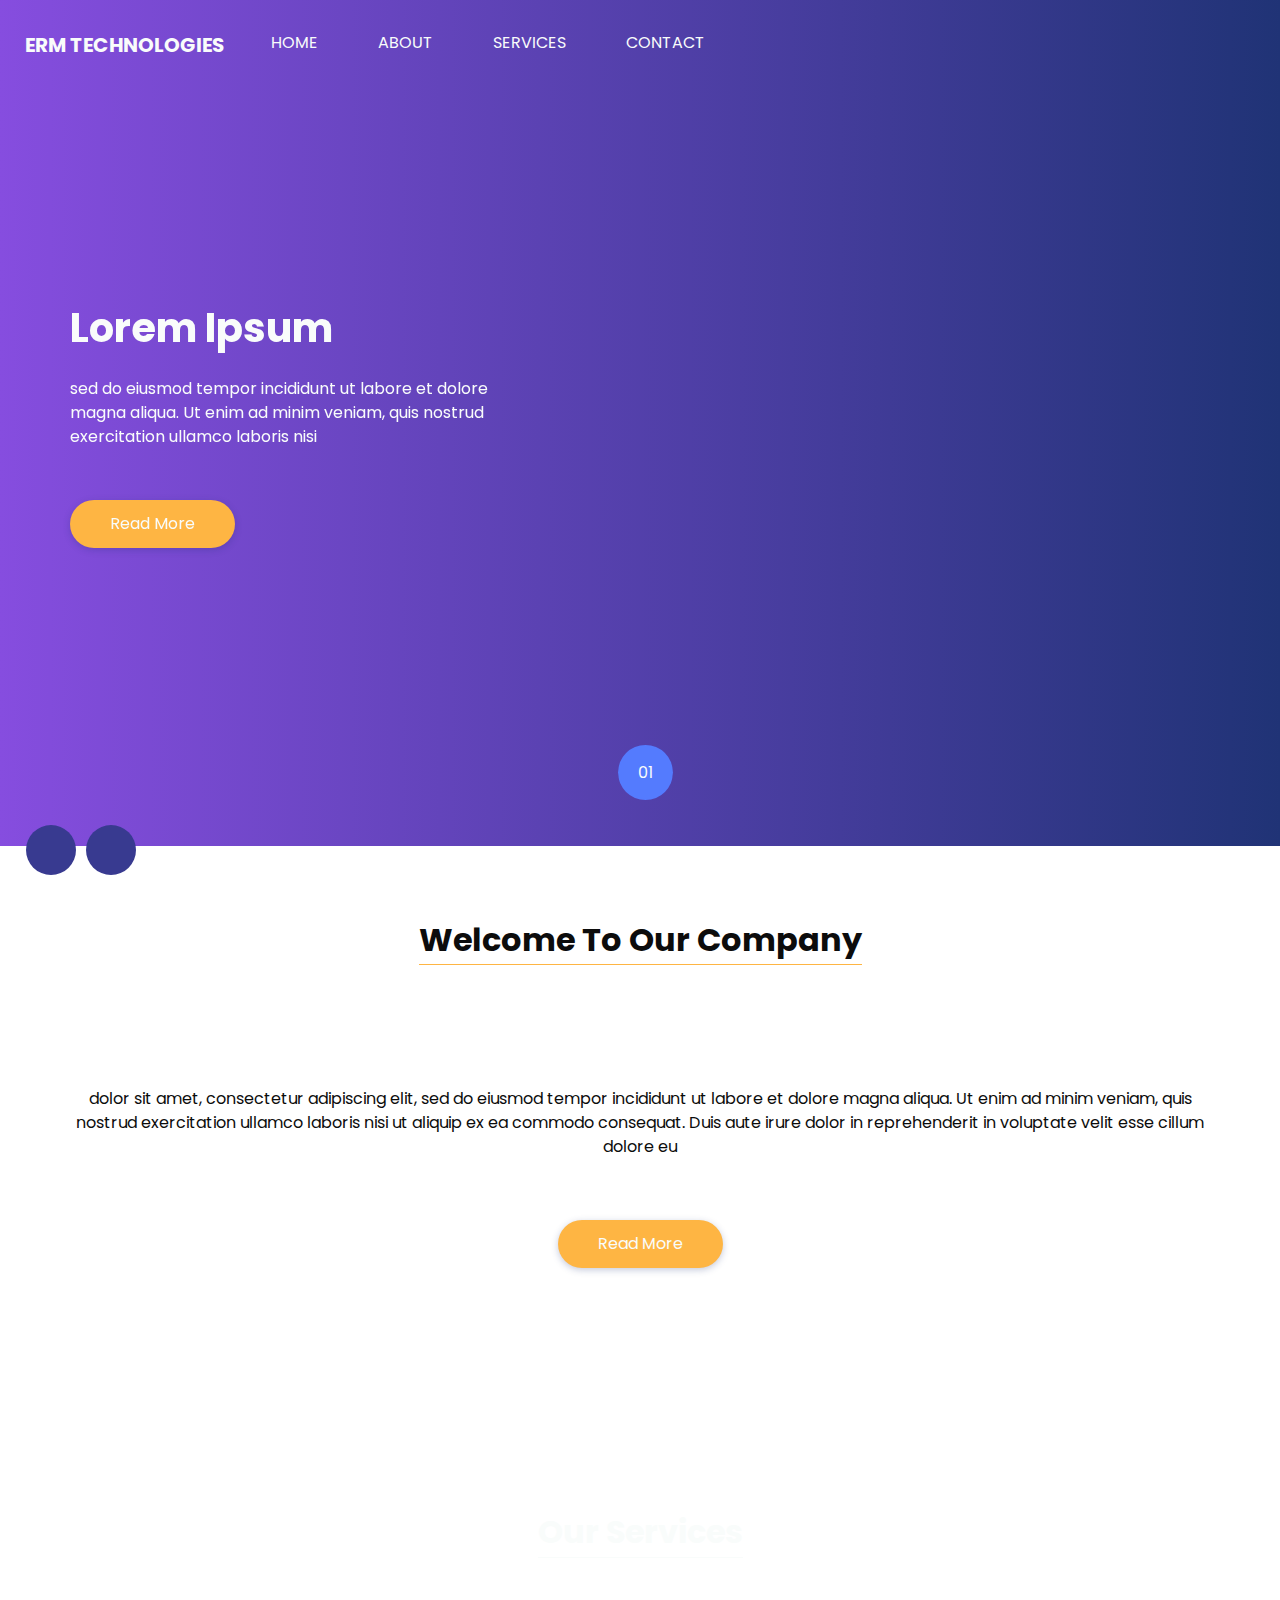
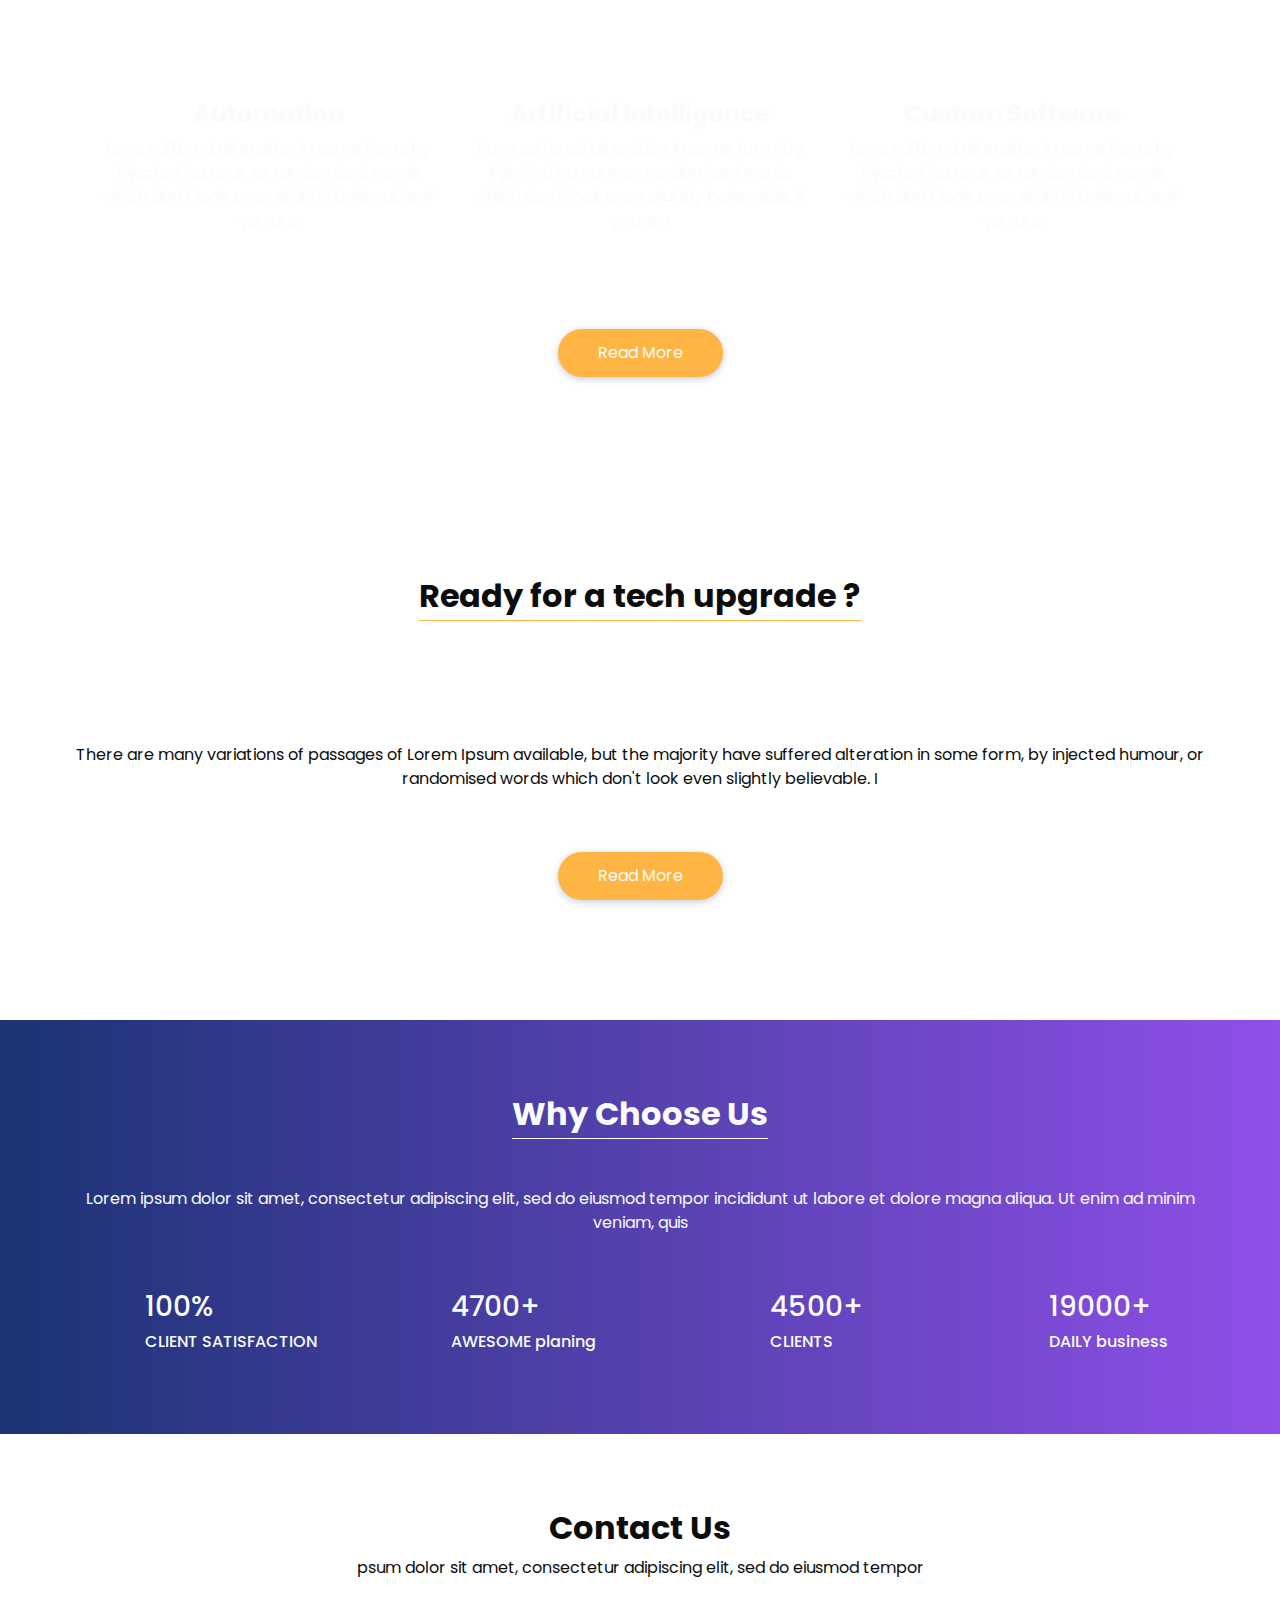
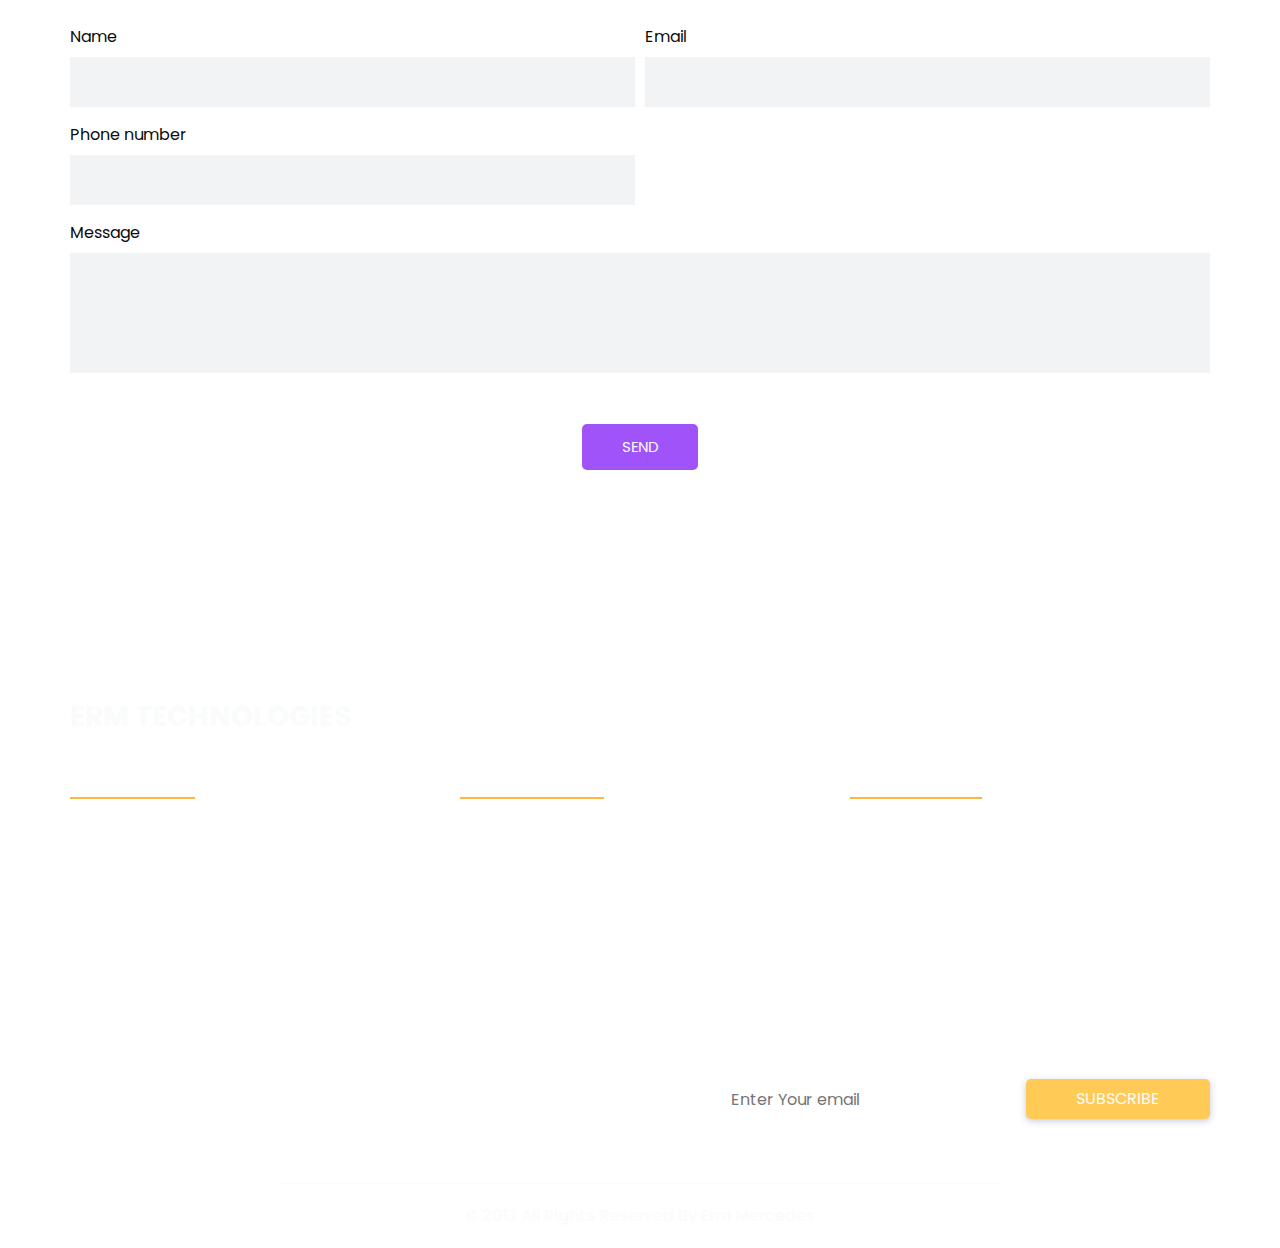
==== commit 9e62c674: "additional pages + responsive css + jquery" ====
--- a/index.html
+++ b/index.html
@@ -52,7 +52,7 @@
                         <a class="nav-link" href="about.html">About </a>
                       </li>
                       <li class="nav-item">
-                        <a class="nav-link" href="service.html">Services </a>
+                        <a class="nav-link" href="services.html">Services </a>
                       </li>
                       <li class="nav-item">
                         <a class="nav-link" href="contact.html">Contact</a>
@@ -221,8 +221,7 @@
             </div>
             <div class="detail-box">
               <h4>
-                Business <br/>
-                Consultant
+                Automation
               </h4>
               <p>
                 have suffered alteration in some form, by injected humour, or randomised words which don&#39;t look even
@@ -236,8 +235,7 @@
             </div>
             <div class="detail-box">
               <h4>
-                Marketing <br/>
-                Analytics
+                Artificial Intelligence
               </h4>
               <p>
                 have suffered alteration in some form, by injected humour, or randomised words which don&#39;t look even
@@ -251,8 +249,7 @@
             </div>
             <div class="detail-box">
               <h4>
-                Financial <br/>
-                Planning
+                Custom Software
               </h4>
               <p>
                 have suffered alteration in some form, by injected humour, or randomised words which don&#39;t look even
@@ -756,16 +753,14 @@
       <!-- footer section -->
       <section class="container-fluid footer_section">
         <p>
-          © 2019 All Rights Reserved By
-          <a href="https://html.design/">Free Html Templates</a>
+          © 2013 All Rights Reserved By
+          <a href="https://erm.thisiserm.com/">Erm Mercedes</a>
         </p>
       </section>
       <!-- footer section -->
     </div>
   
-  
-    <script type="text/javascript" src="js/jquery-3.4.1.min.js"></script>
-    <script type="text/javascript" src="js/bootstrap.js"></script>
+      <script type="text/javascript" src="js/bootstrap.js"></script>
   
   
   
--- a/css/style.css
+++ b/css/style.css
@@ -1,737 +1,737 @@
 body {
-    font-family: "Poppins", sans-serif;
-    color: #0c0c0c;
-    background-color: #ffffff;
-  }
-  
-  .layout_padding {
-    padding: 75px 0;
-  }
-  
-  .layout_padding2 {
-    padding: 45px 0;
-  }
-  
-  .layout_padding2-top {
-    padding-top: 45px;
-  }
-  
-  .layout_padding2-bottom {
-    padding-bottom: 45px;
-  }
-  
-  .layout_padding-top {
-    padding-top: 75px;
-  }
-  
-  .layout_padding-bottom {
-    padding-bottom: 75px;
-  }
-  
-  .custom_heading-container {
-    display: -webkit-box;
-    display: -ms-flexbox;
-    display: flex;
-    -webkit-box-pack: center;
-        -ms-flex-pack: center;
-            justify-content: center;
-  }
-  
-  .custom_heading-container h2 {
-    font-weight: bold;
-    border-bottom: 1px solid #feb543;
-    padding-bottom: 5px;
-  }
-  
-  /*header section*/
-  .hero_area {
-    height: 94vh;
-    background: -webkit-gradient(linear, left top, right top, from(#864ddf), to(#203376));
-    background: linear-gradient(to right, #864ddf, #203376);
-  }
-  
-  .hero_area::before {
-    content: "";
-    position: absolute;
-    width: 58%;
-    height: 86%;
-    background-image: url(../images/hero-bg.png);
-    background-size: 100% 100%;
-    background-repeat: no-repeat;
-    top: 25px;
-    right: 0;
-  }
-  
-  .sub_page .hero_area {
-    height: auto;
-  }
-  
-  .sub_page .hero_area::before {
-    display: none;
-  }
-  
-  .hero_area.sub_pages {
-    height: auto;
-  }
-  
-  .header_section {
-    padding-top: 15px;
-  }
-  
-  .header_section .container-fluid {
-    padding-right: 25px;
-    padding-left: 25px;
-  }
-  
-  .header_section .nav_container {
-    margin: 0 auto;
-  }
-  
-  .custom_nav-container.navbar-expand-lg .navbar-nav .nav-link {
-    padding: 10px 30px;
-    color: #f9fcfb;
-    text-align: center;
-    text-transform: uppercase;
-  }
-  
-  a,
-  a:hover,
-  a:focus {
-    text-decoration: none;
-  }
-  
-  a:hover,
-  a:focus {
-    color: initial;
-  }
-  
-  .btn,
-  .btn:focus {
-    outline: none !important;
-    -webkit-box-shadow: none;
-            box-shadow: none;
-  }
-  
-  .navbar-brand,
-  .navbar-brand:hover {
-    text-transform: uppercase;
-    font-weight: bold;
-    font-size: 24px;
-    color: #fafcfd;
-  }
-  
-  .custom_nav-container .nav_search-btn {
-    background-image: url(../images/search-icon.png);
-    background-size: 22px;
-    background-repeat: no-repeat;
-    background-position-y: 7px;
-    width: 35px;
-    height: 35px;
-    padding: 0;
-    border: none;
-  }
-  
-  .navbar-brand {
-    display: -webkit-box;
-    display: -ms-flexbox;
-    display: flex;
-    -webkit-box-align: center;
-        -ms-flex-align: center;
-            align-items: center;
-  }
-  
-  .navbar-brand span {
-    font-size: 20px;
-    font-weight: 700;
-    color: #f9fcfb;
-    margin-top: 5px;
-    text-transform: uppercase;
-  }
-  
-  .custom_nav-container {
-    z-index: 99999;
-    padding: 5px 0;
-  }
-  
-  .custom_nav-container .navbar-toggler {
-    outline: none;
-  }
-  
-  .custom_nav-container .navbar-toggler .navbar-toggler-icon {
-    background-image: url(../images/menu.png);
-    background-size: 40px;
-  }
-  
-  /*end header section*/
-  /* slider section */
-  .slider_section {
-    color: #f9fcfb;
-    display: -webkit-box;
-    display: -ms-flexbox;
-    display: flex;
-    -webkit-box-orient: vertical;
-    -webkit-box-direction: normal;
-        -ms-flex-direction: column;
-            flex-direction: column;
-    height: 90%;
-    -webkit-box-pack: center;
-        -ms-flex-pack: center;
-            justify-content: center;
-  }
-  
-  .slider_section .row {
-    -webkit-box-align: center;
-        -ms-flex-align: center;
-            align-items: center;
-  }
-  
-  .slider_section #carouselExampleIndicators {
-    position: unset;
-  }
-  
-  .slider_section .carousel_btn-container {
-    width: 110px;
-    position: absolute;
-    bottom: 0;
-    display: -webkit-box;
-    display: -ms-flexbox;
-    display: flex;
-    -webkit-box-pack: justify;
-        -ms-flex-pack: justify;
-            justify-content: space-between;
-    left: 2%;
-    z-index: 999;
-  }
-  
-  .slider_section .carousel_btn-container .carousel-control-prev,
-  .slider_section .carousel_btn-container .carousel-control-next {
-    position: relative;
-    width: 50px;
-    height: 50px;
-    border: none;
-    border-radius: 100%;
-    opacity: 1;
-    background-repeat: no-repeat;
-    background-size: 14px;
-    background-position: center;
-    background-color: #383a90;
-    -webkit-transform: translateY(-50%);
-            transform: translateY(-50%);
-  }
-  
-  .slider_section .carousel_btn-container .carousel-control-prev:hover,
-  .slider_section .carousel_btn-container .carousel-control-next:hover {
-    background-color: #feb543;
-  }
-  
-  .slider_section .carousel_btn-container .carousel-control-prev {
-    background-image: url(../images/prev.png);
-  }
-  
-  .slider_section .carousel_btn-container .carousel-control-next {
-    background-image: url(../images/next.png);
-  }
-  
-  .slider_section ol.carousel-indicators {
-    margin: 0;
-    width: 75px;
-    bottom: 10%;
-    left: 47.5%;
-  }
-  
-  .slider_section ol.carousel-indicators li {
-    width: 55px;
-    height: 55px;
-    border-radius: 100%;
-    text-indent: 0px;
-    text-align: center;
-    line-height: 55px;
-    color: #f9fcfb;
-    background-color: #547bfe;
-    opacity: 1;
-    display: none;
-  }
-  
-  .slider_section ol.carousel-indicators li.active {
-    display: block;
-  }
-  
-  .slider_detail-box h1 {
-    font-weight: bold;
-    margin-bottom: 25px;
-  }
-  
-  .slider_detail-box .btn-box a {
-    display: inline-block;
-    padding: 12px 40px;
-    background-color: #feb543;
-    color: #f9fcfb;
-    border-radius: 25px;
-    -webkit-box-shadow: 0px 2px 7px 0px rgba(32, 50, 117, 0.26);
-    box-shadow: 0px 2px 7px 0px rgba(32, 50, 117, 0.26);
-    -webkit-transition: all .3s;
-    transition: all .3s;
-    border: none;
-    margin: 35px 0 50px 0;
-  }
-  
-  .slider_detail-box .btn-box a:hover {
-    -webkit-transform: translateY(-7px);
-            transform: translateY(-7px);
-  }
-  
-  .slider_img-box {
-    width: 75%;
-    margin: 0 auto;
-  }
-  
-  .slider_img-box img {
-    width: 100%;
-  }
-  
-  .welcome_section {
-    text-align: center;
-  }
-  
-  .welcome_section .img-box {
-    width: 65%;
-    margin: 0 auto;
-  }
-  
-  .welcome_section .img-box img {
-    width: 100%;
-  }
-  
-  .welcome_section .detail-box {
-    margin-top: 45px;
-  }
-  
-  .welcome_section .detail-box a {
-    display: inline-block;
-    padding: 12px 40px;
-    background-color: #feb543;
-    color: #f9fcfb;
-    border-radius: 25px;
-    -webkit-box-shadow: 0px 2px 7px 0px rgba(32, 50, 117, 0.26);
-    box-shadow: 0px 2px 7px 0px rgba(32, 50, 117, 0.26);
-    -webkit-transition: all .3s;
-    transition: all .3s;
-    border: none;
-    margin-top: 45px;
-  }
-  
-  .welcome_section .detail-box a:hover {
-    -webkit-transform: translateY(-7px);
-            transform: translateY(-7px);
-  }
-  
-  .service_section {
-    text-align: center;
-    color: #f9fcfb;
-    background-image: url(../images/service-bg.png);
-    background-size: 100% 100%;
-    padding-top: 275px;
-    padding-bottom: 125px;
-    background-repeat: no-repeat;
-    margin-top: -150px;
-  }
-  
-  .service_section .custom_heading-container h2 {
-    border-color: #f9fcfb;
-  }
-  
-  .service_section .service_container {
-    display: -webkit-box;
-    display: -ms-flexbox;
-    display: flex;
-    -webkit-box-pack: center;
-        -ms-flex-pack: center;
-            justify-content: center;
-    -ms-flex-wrap: wrap;
-        flex-wrap: wrap;
-  }
-  
-  .service_section .service_container .service_box {
-    width: 30%;
-    min-width: 300px;
-    margin: 35px 15px;
-  }
-  
-  .service_section .service_container .service_box .img-box {
-    border-radius: 18px;
-    overflow: hidden;
-  }
-  
-  .service_section .service_container .service_box .img-box img {
-    width: 100%;
-  }
-  
-  .service_section .service_container .service_box .detail-box {
-    margin-top: 30px;
-  }
-  
-  .service_section .service_container .service_box .detail-box h4 {
-    font-weight: bold;
-  }
-  
-  .service_section a {
-    display: inline-block;
-    padding: 12px 40px;
-    background-color: #feb543;
-    color: #f9fcfb;
-    border-radius: 25px;
-    -webkit-box-shadow: 0px 2px 7px 0px rgba(32, 50, 117, 0.26);
-    box-shadow: 0px 2px 7px 0px rgba(32, 50, 117, 0.26);
-    -webkit-transition: all .3s;
-    transition: all .3s;
-    border: none;
-  }
-  
-  .service_section a:hover {
-    -webkit-transform: translateY(-7px);
-            transform: translateY(-7px);
-  }
-  
-  .sub_page .service_section {
-    margin-top: 00px;
-    margin-bottom: 150px;
-  }
-  
-  .problem_section {
-    text-align: center;
-  }
-  
-  .problem_section .img-box {
-    width: 65%;
-    margin: 0 auto;
-  }
-  
-  .problem_section .img-box img {
-    width: 100%;
-  }
-  
-  .problem_section .detail-box {
-    margin-top: 45px;
-  }
-  
-  .problem_section .detail-box a {
-    display: inline-block;
-    padding: 12px 40px;
-    background-color: #feb543;
-    color: #f9fcfb;
-    border-radius: 25px;
-    -webkit-box-shadow: 0px 2px 7px 0px rgba(32, 50, 117, 0.26);
-    box-shadow: 0px 2px 7px 0px rgba(32, 50, 117, 0.26);
-    -webkit-transition: all .3s;
-    transition: all .3s;
-    border: none;
-    margin-top: 45px;
-  }
-  
-  .problem_section .detail-box a:hover {
-    -webkit-transform: translateY(-7px);
-            transform: translateY(-7px);
-  }
-  
-  .why_section {
-    color: #f9fcfb;
-    background: -webkit-gradient(linear, left top, right top, from(#1b3374), to(#8f4fe8));
-    background: linear-gradient(to right, #1b3374, #8f4fe8);
-  }
-  
-  .why_section .custom_heading-container h2 {
-    border-color: #f9fcfb;
-  }
-  
-  .why_section p {
-    text-align: center;
-    margin: 40px 0 55px 0;
-  }
-  
-  .why_section .row .col-md-3 {
-    display: -webkit-box;
-    display: -ms-flexbox;
-    display: flex;
-    -webkit-box-align: center;
-        -ms-flex-align: center;
-            align-items: center;
-    -webkit-box-pack: center;
-        -ms-flex-pack: center;
-            justify-content: center;
-  }
-  
-  .why_section .row .col-md-3 .img-box {
-    width: 45px;
-    margin-right: 15px;
-  }
-  
-  .why_section .row .col-md-3 .img-box img {
-    width: 100%;
-  }
-  
-  .client_section h2 {
-    font-weight: bold;
-    text-align: center;
-  }
-  
-  .client_section .carousel-control-prev,
-  .client_section .carousel-control-next {
-    width: 65px;
-    height: 60px;
-    border: none;
-    opacity: 1;
-    background-repeat: no-repeat;
-    background-size: 14px;
-    background-position: center;
-    background-color: #383a90;
-    top: 50%;
-    -webkit-transform: translateY(-50%);
-            transform: translateY(-50%);
-  }
-  
-  .client_section .carousel-control-prev:hover,
-  .client_section .carousel-control-next:hover {
-    background-color: #feb543;
-  }
-  
-  .client_section .carousel-control-prev {
-    background-image: url(../images/prev.png);
-  }
-  
-  .client_section .carousel-control-next {
-    background-image: url(../images/next.png);
-  }
-  
-  .client_container {
-    width: 55%;
-    margin: 0 auto;
-  }
-  
-  .client_container .client_text {
-    padding: 30px;
-    border: 1px solid #bcbcbc;
-    border-radius: 5px;
-  }
-  
-  .client_container .detail-box {
-    display: -webkit-box;
-    display: -ms-flexbox;
-    display: flex;
-    -webkit-box-align: center;
-        -ms-flex-align: center;
-            align-items: center;
-    margin-top: 30px;
-  }
-  
-  .client_container .detail-box .img-box {
-    width: 75px;
-    margin-right: 15px;
-    border: 10px solid #9852f2;
-    border-radius: 100%;
-    overflow: hidden;
-  }
-  
-  .client_container .detail-box .img-box img {
-    width: 100%;
-  }
-  
-  .client_container .detail-box .name h5 {
-    margin: 0;
-  }
-  
-  .client_container .detail-box .name p {
-    text-transform: uppercase;
-    color: #0b93b1;
-    margin: 0;
-  }
-  
-  .contact_section .contact_heading {
-    text-align: center;
-    margin-bottom: 45px;
-  }
-  
-  .contact_section .contact_heading h2 {
-    font-weight: bold;
-  }
-  
-  .contact_section form .form-control {
-    border: none;
-    background-color: #f2f3f4;
-    outline: none;
-    -webkit-box-shadow: none;
-            box-shadow: none;
-    border-radius: 0;
-    height: 50px;
-  }
-  
-  .contact_section form .form-control#inputMessage {
-    height: 120px;
-  }
-  
-  .contact_section form select.form-control {
-    -webkit-appearance: none;
-       -moz-appearance: none;
-            appearance: none;
-    position: relative;
-    background-image: url(../images/down-arrow.png);
-    background-repeat: no-repeat;
-    background-position: 98%;
-  }
-  
-  .contact_section button {
-    display: inline-block;
-    padding: 12px 40px;
-    background-color: #a053f9;
-    color: #f9fcfb;
-    border-radius: 5px;
-    -webkit-box-shadow: 0px 2px 7px 0px rgba(32, 50, 117, 0.26);
-    box-shadow: 0px 2px 7px 0px rgba(32, 50, 117, 0.26);
-    -webkit-transition: all .3s;
-    transition: all .3s;
-    border: none;
-    text-transform: uppercase;
-    -webkit-box-shadow: none;
-            box-shadow: none;
-    outline: none;
-    margin-top: 35px;
-    font-size: 15px;
-  }
-  
-  .contact_section button:hover {
-    -webkit-transform: translateY(-7px);
-            transform: translateY(-7px);
-  }
-  
-  /* info section */
-  .footer_bg {
-    background-image: url(../images/footer-bg.png);
-    background-size: cover;
-    padding-top: 280px;
-    margin-top: -125px;
-  }
-  
-  .info_section {
-    position: relative;
-    font-family: "Poppins", sans-serif;
-  }
-  
-  .info_section h3 {
-    text-transform: uppercase;
-    font-weight: bold;
-    color: #f9fcfb;
-    margin-bottom: 35px;
-  }
-  
-  .info_section img {
-    width: 100%;
-  }
-  
-  .info_section ul {
-    padding: 0;
-  }
-  
-  .info_section ul li {
-    list-style-type: none;
-    margin: 10px 0;
-  }
-  
-  .info_section ul li a,
-  .info_section ul li a:hover {
-    color: #fff;
-  }
-  
-  .info_section h5 {
-    margin-bottom: 12px;
-    font-size: 22px;
-    color: #fff;
-    padding: 1px 3px;
-    border-bottom: 2px solid #feb543;
-  }
-  
-  .info_section .social-box {
-    margin: 25px 0;
-  }
-  
-  .info_section .social-box img {
-    width: 35px;
-    margin-right: 5px;
-  }
-  
-  .form_container form {
-    display: -webkit-box;
-    display: -ms-flexbox;
-    display: flex;
-    -webkit-box-align: center;
-        -ms-flex-align: center;
-            align-items: center;
-  }
-  
-  .info_section .form_container label {
-    margin: 0;
-    font-size: 18px;
-    text-transform: uppercase;
-    color: #fff;
-  }
-  
-  .info_section .form_container input {
-    width: 300px;
-    height: 40px;
-    border: none;
-    outline: none;
-    padding-left: 15px;
-    background-color: #fff;
-    margin-left: 45px;
-    margin-right: 10px;
-  }
-  
-  .info_section .form_container button {
-    display: inline-block;
-    padding: 8px 50px;
-    background-color: #ffca56;
-    color: #f9fcfb;
-    border-radius: 5px;
-    -webkit-box-shadow: 0px 2px 7px 0px rgba(32, 50, 117, 0.26);
-    box-shadow: 0px 2px 7px 0px rgba(32, 50, 117, 0.26);
-    -webkit-transition: all .3s;
-    transition: all .3s;
-    border: none;
-    border: none;
-    text-transform: uppercase;
-  }
-  
-  .info_section .form_container button:hover {
-    -webkit-transform: translateY(-7px);
-            transform: translateY(-7px);
-  }
-  
-  .info_section .form_container button:hover {
-    -webkit-transform: none;
-            transform: none;
-  }
-  
-  /* end info section */
-  /* footer section*/
-  .footer_section {
-    font-weight: 500;
-    display: -webkit-box;
-    display: -ms-flexbox;
-    display: flex;
-    -webkit-box-pack: center;
-        -ms-flex-pack: center;
-            justify-content: center;
-  }
-  
-  .footer_section p {
-    color: #f9fcfb;
-    margin: 0;
-    text-align: center;
-    padding: 20px 15%;
-    border-top: 1px solid #f9fcfb;
-  }
-  
-  .footer_section a {
-    color: #f9fcfb;
-  }
-  
-  /* end footer section*/
-  /*# sourceMappingURL=style.css.map */+  font-family: "Poppins", sans-serif;
+  color: #0c0c0c;
+  background-color: #ffffff;
+}
+
+.layout_padding {
+  padding: 75px 0;
+}
+
+.layout_padding2 {
+  padding: 45px 0;
+}
+
+.layout_padding2-top {
+  padding-top: 45px;
+}
+
+.layout_padding2-bottom {
+  padding-bottom: 45px;
+}
+
+.layout_padding-top {
+  padding-top: 75px;
+}
+
+.layout_padding-bottom {
+  padding-bottom: 75px;
+}
+
+.custom_heading-container {
+  display: -webkit-box;
+  display: -ms-flexbox;
+  display: flex;
+  -webkit-box-pack: center;
+      -ms-flex-pack: center;
+          justify-content: center;
+}
+
+.custom_heading-container h2 {
+  font-weight: bold;
+  border-bottom: 1px solid #feb543;
+  padding-bottom: 5px;
+}
+
+/*header section*/
+.hero_area {
+  height: 94vh;
+  background: -webkit-gradient(linear, left top, right top, from(#864ddf), to(#203376));
+  background: linear-gradient(to right, #864ddf, #203376);
+}
+
+.hero_area::before {
+  content: "";
+  position: absolute;
+  width: 58%;
+  height: 86%;
+  background-image: url(../images/hero-bg.png);
+  background-size: 100% 100%;
+  background-repeat: no-repeat;
+  top: 25px;
+  right: 0;
+}
+
+.sub_page .hero_area {
+  height: auto;
+}
+
+.sub_page .hero_area::before {
+  display: none;
+}
+
+.hero_area.sub_pages {
+  height: auto;
+}
+
+.header_section {
+  padding-top: 15px;
+}
+
+.header_section .container-fluid {
+  padding-right: 25px;
+  padding-left: 25px;
+}
+
+.header_section .nav_container {
+  margin: 0 auto;
+}
+
+.custom_nav-container.navbar-expand-lg .navbar-nav .nav-link {
+  padding: 10px 30px;
+  color: #f9fcfb;
+  text-align: center;
+  text-transform: uppercase;
+}
+
+a,
+a:hover,
+a:focus {
+  text-decoration: none;
+}
+
+a:hover,
+a:focus {
+  color: initial;
+}
+
+.btn,
+.btn:focus {
+  outline: none !important;
+  -webkit-box-shadow: none;
+          box-shadow: none;
+}
+
+.navbar-brand,
+.navbar-brand:hover {
+  text-transform: uppercase;
+  font-weight: bold;
+  font-size: 24px;
+  color: #fafcfd;
+}
+
+.custom_nav-container .nav_search-btn {
+  background-image: url(../images/search-icon.png);
+  background-size: 22px;
+  background-repeat: no-repeat;
+  background-position-y: 7px;
+  width: 35px;
+  height: 35px;
+  padding: 0;
+  border: none;
+}
+
+.navbar-brand {
+  display: -webkit-box;
+  display: -ms-flexbox;
+  display: flex;
+  -webkit-box-align: center;
+      -ms-flex-align: center;
+          align-items: center;
+}
+
+.navbar-brand span {
+  font-size: 20px;
+  font-weight: 700;
+  color: #f9fcfb;
+  margin-top: 5px;
+  text-transform: uppercase;
+}
+
+.custom_nav-container {
+  z-index: 99999;
+  padding: 5px 0;
+}
+
+.custom_nav-container .navbar-toggler {
+  outline: none;
+}
+
+.custom_nav-container .navbar-toggler .navbar-toggler-icon {
+  background-image: url(../images/menu.png);
+  background-size: 40px;
+}
+
+/*end header section*/
+/* slider section */
+.slider_section {
+  color: #f9fcfb;
+  display: -webkit-box;
+  display: -ms-flexbox;
+  display: flex;
+  -webkit-box-orient: vertical;
+  -webkit-box-direction: normal;
+      -ms-flex-direction: column;
+          flex-direction: column;
+  height: 90%;
+  -webkit-box-pack: center;
+      -ms-flex-pack: center;
+          justify-content: center;
+}
+
+.slider_section .row {
+  -webkit-box-align: center;
+      -ms-flex-align: center;
+          align-items: center;
+}
+
+.slider_section #carouselExampleIndicators {
+  position: unset;
+}
+
+.slider_section .carousel_btn-container {
+  width: 110px;
+  position: absolute;
+  bottom: 0;
+  display: -webkit-box;
+  display: -ms-flexbox;
+  display: flex;
+  -webkit-box-pack: justify;
+      -ms-flex-pack: justify;
+          justify-content: space-between;
+  left: 2%;
+  z-index: 999;
+}
+
+.slider_section .carousel_btn-container .carousel-control-prev,
+.slider_section .carousel_btn-container .carousel-control-next {
+  position: relative;
+  width: 50px;
+  height: 50px;
+  border: none;
+  border-radius: 100%;
+  opacity: 1;
+  background-repeat: no-repeat;
+  background-size: 14px;
+  background-position: center;
+  background-color: #383a90;
+  -webkit-transform: translateY(-50%);
+          transform: translateY(-50%);
+}
+
+.slider_section .carousel_btn-container .carousel-control-prev:hover,
+.slider_section .carousel_btn-container .carousel-control-next:hover {
+  background-color: #feb543;
+}
+
+.slider_section .carousel_btn-container .carousel-control-prev {
+  background-image: url(../images/prev.png);
+}
+
+.slider_section .carousel_btn-container .carousel-control-next {
+  background-image: url(../images/next.png);
+}
+
+.slider_section ol.carousel-indicators {
+  margin: 0;
+  width: 75px;
+  bottom: 10%;
+  left: 47.5%;
+}
+
+.slider_section ol.carousel-indicators li {
+  width: 55px;
+  height: 55px;
+  border-radius: 100%;
+  text-indent: 0px;
+  text-align: center;
+  line-height: 55px;
+  color: #f9fcfb;
+  background-color: #547bfe;
+  opacity: 1;
+  display: none;
+}
+
+.slider_section ol.carousel-indicators li.active {
+  display: block;
+}
+
+.slider_detail-box h1 {
+  font-weight: bold;
+  margin-bottom: 25px;
+}
+
+.slider_detail-box .btn-box a {
+  display: inline-block;
+  padding: 12px 40px;
+  background-color: #feb543;
+  color: #f9fcfb;
+  border-radius: 25px;
+  -webkit-box-shadow: 0px 2px 7px 0px rgba(32, 50, 117, 0.26);
+  box-shadow: 0px 2px 7px 0px rgba(32, 50, 117, 0.26);
+  -webkit-transition: all .3s;
+  transition: all .3s;
+  border: none;
+  margin: 35px 0 50px 0;
+}
+
+.slider_detail-box .btn-box a:hover {
+  -webkit-transform: translateY(-7px);
+          transform: translateY(-7px);
+}
+
+.slider_img-box {
+  width: 75%;
+  margin: 0 auto;
+}
+
+.slider_img-box img {
+  width: 100%;
+}
+
+.welcome_section {
+  text-align: center;
+}
+
+.welcome_section .img-box {
+  width: 65%;
+  margin: 0 auto;
+}
+
+.welcome_section .img-box img {
+  width: 100%;
+}
+
+.welcome_section .detail-box {
+  margin-top: 45px;
+}
+
+.welcome_section .detail-box a {
+  display: inline-block;
+  padding: 12px 40px;
+  background-color: #feb543;
+  color: #f9fcfb;
+  border-radius: 25px;
+  -webkit-box-shadow: 0px 2px 7px 0px rgba(32, 50, 117, 0.26);
+  box-shadow: 0px 2px 7px 0px rgba(32, 50, 117, 0.26);
+  -webkit-transition: all .3s;
+  transition: all .3s;
+  border: none;
+  margin-top: 45px;
+}
+
+.welcome_section .detail-box a:hover {
+  -webkit-transform: translateY(-7px);
+          transform: translateY(-7px);
+}
+
+.service_section {
+  text-align: center;
+  color: #f9fcfb;
+  background-image: url(../images/service-bg.png);
+  background-size: 100% 100%;
+  padding-top: 275px;
+  padding-bottom: 125px;
+  background-repeat: no-repeat;
+  margin-top: -150px;
+}
+
+.service_section .custom_heading-container h2 {
+  border-color: #f9fcfb;
+}
+
+.service_section .service_container {
+  display: -webkit-box;
+  display: -ms-flexbox;
+  display: flex;
+  -webkit-box-pack: center;
+      -ms-flex-pack: center;
+          justify-content: center;
+  -ms-flex-wrap: wrap;
+      flex-wrap: wrap;
+}
+
+.service_section .service_container .service_box {
+  width: 30%;
+  min-width: 300px;
+  margin: 35px 15px;
+}
+
+.service_section .service_container .service_box .img-box {
+  border-radius: 18px;
+  overflow: hidden;
+}
+
+.service_section .service_container .service_box .img-box img {
+  width: 100%;
+}
+
+.service_section .service_container .service_box .detail-box {
+  margin-top: 30px;
+}
+
+.service_section .service_container .service_box .detail-box h4 {
+  font-weight: bold;
+}
+
+.service_section a {
+  display: inline-block;
+  padding: 12px 40px;
+  background-color: #feb543;
+  color: #f9fcfb;
+  border-radius: 25px;
+  -webkit-box-shadow: 0px 2px 7px 0px rgba(32, 50, 117, 0.26);
+  box-shadow: 0px 2px 7px 0px rgba(32, 50, 117, 0.26);
+  -webkit-transition: all .3s;
+  transition: all .3s;
+  border: none;
+}
+
+.service_section a:hover {
+  -webkit-transform: translateY(-7px);
+          transform: translateY(-7px);
+}
+
+.sub_page .service_section {
+  margin-top: 00px;
+  margin-bottom: 150px;
+}
+
+.problem_section {
+  text-align: center;
+}
+
+.problem_section .img-box {
+  width: 65%;
+  margin: 0 auto;
+}
+
+.problem_section .img-box img {
+  width: 100%;
+}
+
+.problem_section .detail-box {
+  margin-top: 45px;
+}
+
+.problem_section .detail-box a {
+  display: inline-block;
+  padding: 12px 40px;
+  background-color: #feb543;
+  color: #f9fcfb;
+  border-radius: 25px;
+  -webkit-box-shadow: 0px 2px 7px 0px rgba(32, 50, 117, 0.26);
+  box-shadow: 0px 2px 7px 0px rgba(32, 50, 117, 0.26);
+  -webkit-transition: all .3s;
+  transition: all .3s;
+  border: none;
+  margin-top: 45px;
+}
+
+.problem_section .detail-box a:hover {
+  -webkit-transform: translateY(-7px);
+          transform: translateY(-7px);
+}
+
+.why_section {
+  color: #f9fcfb;
+  background: -webkit-gradient(linear, left top, right top, from(#1b3374), to(#8f4fe8));
+  background: linear-gradient(to right, #1b3374, #8f4fe8);
+}
+
+.why_section .custom_heading-container h2 {
+  border-color: #f9fcfb;
+}
+
+.why_section p {
+  text-align: center;
+  margin: 40px 0 55px 0;
+}
+
+.why_section .row .col-md-3 {
+  display: -webkit-box;
+  display: -ms-flexbox;
+  display: flex;
+  -webkit-box-align: center;
+      -ms-flex-align: center;
+          align-items: center;
+  -webkit-box-pack: center;
+      -ms-flex-pack: center;
+          justify-content: center;
+}
+
+.why_section .row .col-md-3 .img-box {
+  width: 45px;
+  margin-right: 15px;
+}
+
+.why_section .row .col-md-3 .img-box img {
+  width: 100%;
+}
+
+.client_section h2 {
+  font-weight: bold;
+  text-align: center;
+}
+
+.client_section .carousel-control-prev,
+.client_section .carousel-control-next {
+  width: 65px;
+  height: 60px;
+  border: none;
+  opacity: 1;
+  background-repeat: no-repeat;
+  background-size: 14px;
+  background-position: center;
+  background-color: #383a90;
+  top: 50%;
+  -webkit-transform: translateY(-50%);
+          transform: translateY(-50%);
+}
+
+.client_section .carousel-control-prev:hover,
+.client_section .carousel-control-next:hover {
+  background-color: #feb543;
+}
+
+.client_section .carousel-control-prev {
+  background-image: url(../images/prev.png);
+}
+
+.client_section .carousel-control-next {
+  background-image: url(../images/next.png);
+}
+
+.client_container {
+  width: 55%;
+  margin: 0 auto;
+}
+
+.client_container .client_text {
+  padding: 30px;
+  border: 1px solid #bcbcbc;
+  border-radius: 5px;
+}
+
+.client_container .detail-box {
+  display: -webkit-box;
+  display: -ms-flexbox;
+  display: flex;
+  -webkit-box-align: center;
+      -ms-flex-align: center;
+          align-items: center;
+  margin-top: 30px;
+}
+
+.client_container .detail-box .img-box {
+  width: 75px;
+  margin-right: 15px;
+  border: 10px solid #9852f2;
+  border-radius: 100%;
+  overflow: hidden;
+}
+
+.client_container .detail-box .img-box img {
+  width: 100%;
+}
+
+.client_container .detail-box .name h5 {
+  margin: 0;
+}
+
+.client_container .detail-box .name p {
+  text-transform: uppercase;
+  color: #0b93b1;
+  margin: 0;
+}
+
+.contact_section .contact_heading {
+  text-align: center;
+  margin-bottom: 45px;
+}
+
+.contact_section .contact_heading h2 {
+  font-weight: bold;
+}
+
+.contact_section form .form-control {
+  border: none;
+  background-color: #f2f3f4;
+  outline: none;
+  -webkit-box-shadow: none;
+          box-shadow: none;
+  border-radius: 0;
+  height: 50px;
+}
+
+.contact_section form .form-control#inputMessage {
+  height: 120px;
+}
+
+.contact_section form select.form-control {
+  -webkit-appearance: none;
+     -moz-appearance: none;
+          appearance: none;
+  position: relative;
+  background-image: url(../images/down-arrow.png);
+  background-repeat: no-repeat;
+  background-position: 98%;
+}
+
+.contact_section button {
+  display: inline-block;
+  padding: 12px 40px;
+  background-color: #a053f9;
+  color: #f9fcfb;
+  border-radius: 5px;
+  -webkit-box-shadow: 0px 2px 7px 0px rgba(32, 50, 117, 0.26);
+  box-shadow: 0px 2px 7px 0px rgba(32, 50, 117, 0.26);
+  -webkit-transition: all .3s;
+  transition: all .3s;
+  border: none;
+  text-transform: uppercase;
+  -webkit-box-shadow: none;
+          box-shadow: none;
+  outline: none;
+  margin-top: 35px;
+  font-size: 15px;
+}
+
+.contact_section button:hover {
+  -webkit-transform: translateY(-7px);
+          transform: translateY(-7px);
+}
+
+/* info section */
+.footer_bg {
+  background-image: url(../images/footer-bg.png);
+  background-size: cover;
+  padding-top: 280px;
+  margin-top: -125px;
+}
+
+.info_section {
+  position: relative;
+  font-family: "Poppins", sans-serif;
+}
+
+.info_section h3 {
+  text-transform: uppercase;
+  font-weight: bold;
+  color: #f9fcfb;
+  margin-bottom: 35px;
+}
+
+.info_section img {
+  width: 100%;
+}
+
+.info_section ul {
+  padding: 0;
+}
+
+.info_section ul li {
+  list-style-type: none;
+  margin: 10px 0;
+}
+
+.info_section ul li a,
+.info_section ul li a:hover {
+  color: #fff;
+}
+
+.info_section h5 {
+  margin-bottom: 12px;
+  font-size: 22px;
+  color: #fff;
+  padding: 1px 3px;
+  border-bottom: 2px solid #feb543;
+}
+
+.info_section .social-box {
+  margin: 25px 0;
+}
+
+.info_section .social-box img {
+  width: 35px;
+  margin-right: 5px;
+}
+
+.form_container form {
+  display: -webkit-box;
+  display: -ms-flexbox;
+  display: flex;
+  -webkit-box-align: center;
+      -ms-flex-align: center;
+          align-items: center;
+}
+
+.info_section .form_container label {
+  margin: 0;
+  font-size: 18px;
+  text-transform: uppercase;
+  color: #fff;
+}
+
+.info_section .form_container input {
+  width: 300px;
+  height: 40px;
+  border: none;
+  outline: none;
+  padding-left: 15px;
+  background-color: #fff;
+  margin-left: 45px;
+  margin-right: 10px;
+}
+
+.info_section .form_container button {
+  display: inline-block;
+  padding: 8px 50px;
+  background-color: #ffca56;
+  color: #f9fcfb;
+  border-radius: 5px;
+  -webkit-box-shadow: 0px 2px 7px 0px rgba(32, 50, 117, 0.26);
+  box-shadow: 0px 2px 7px 0px rgba(32, 50, 117, 0.26);
+  -webkit-transition: all .3s;
+  transition: all .3s;
+  border: none;
+  border: none;
+  text-transform: uppercase;
+}
+
+.info_section .form_container button:hover {
+  -webkit-transform: translateY(-7px);
+          transform: translateY(-7px);
+}
+
+.info_section .form_container button:hover {
+  -webkit-transform: none;
+          transform: none;
+}
+
+/* end info section */
+/* footer section*/
+.footer_section {
+  font-weight: 500;
+  display: -webkit-box;
+  display: -ms-flexbox;
+  display: flex;
+  -webkit-box-pack: center;
+      -ms-flex-pack: center;
+          justify-content: center;
+}
+
+.footer_section p {
+  color: #f9fcfb;
+  margin: 0;
+  text-align: center;
+  padding: 20px 15%;
+  border-top: 1px solid #f9fcfb;
+}
+
+.footer_section a {
+  color: #f9fcfb;
+}
+
+/* end footer section*/
+/*# sourceMappingURL=style.css.map */--- a/css/responsive.css
+++ b/css/responsive.css
@@ -0,0 +1,175 @@
+@media (max-width: 1120px) {
+  .footer_bg {
+    margin-top: 0;
+  }
+}
+
+@media (max-width: 992px) {
+  .custom_nav-container .nav_search-btn {
+    background-position: center;
+  }
+
+  .hero_area::before {
+    display: none;
+  }
+
+
+  .s_section {
+    background-size: cover;
+  }
+
+  .slider_section ol.carousel-indicators {
+    display: none;
+
+  }
+
+  .slider_img-box img {
+    z-index: 1;
+    position: relative;
+  }
+
+  .slider_img-box {
+    position: relative;
+  }
+
+  .slider_img-box::before {
+    background-image: url(../images/hero-bg-mobile.png);
+    width: 100%;
+    height: 100%;
+    content: "";
+    position: absolute;
+    background-size: cover;
+    z-index: 0;
+    left: 0;
+    top: 0;
+    transform: scale(1.7);
+  }
+
+
+  .hero_area {
+    height: auto;
+  }
+
+  .slider_detail-box {
+    margin-top: 35px;
+    margin-bottom: 45px;
+  }
+
+  .slider_img-box {
+    margin-bottom: 75px;
+  }
+
+  .slider_section .carousel_btn-container {
+    display: none;
+  }
+}
+
+@media (max-width: 768px) {
+
+
+
+
+  .slider_section .carousel_btn-container {
+    display: none;
+  }
+
+
+
+  .slider_section ol.carousel-indicators {
+    margin: 0;
+    width: 75px;
+    bottom: initial;
+    left: initial;
+    top: 37%;
+    right: 6%;
+  }
+
+  .slider_detail-box {
+    text-align: center;
+  }
+
+  .info_section .form_container input {
+    width: 100%;
+    margin: 20px 0;
+  }
+
+  .form_container form {
+    flex-direction: column;
+  }
+
+  .slider_img-box img {
+    z-index: 1;
+    position: relative;
+  }
+
+  .slider_img-box {
+    position: relative;
+  }
+
+  .slider_img-box::before {
+    background-image: url(../images/hero-bg-mobile.png);
+    width: 100%;
+    height: 100%;
+    content: "";
+    position: absolute;
+    background-size: cover;
+    z-index: 0;
+    left: 0;
+    top: 0;
+    transform: scale(1.5);
+  }
+
+  .slider_section ol.carousel-indicators {
+    display: none;
+  }
+
+  .s_section {
+    padding-top: 375px;
+    background-position: bottom;
+    margin-top: -325px;
+  }
+
+  .client_container {
+    width: 95%;
+  }
+
+  .client_section .carousel-control-prev,
+  .client_section .carousel-control-next {
+    display: none;
+  }
+
+  .why_section .row .col-md-3 {
+    margin: 15px auto;
+    justify-content: flex-start;
+    width: min-content;
+  }
+
+  .footer_bg {
+    padding-top: 300px;
+  }
+
+  .info_section .row>div {
+    margin-bottom: 35px;
+  }
+
+}
+
+@media (max-width: 576px) {
+
+
+  .slider_section ol.carousel-indicators {
+    right: 0;
+  }
+}
+
+@media (max-width: 480px) {}
+
+@media (max-width: 420px) {}
+
+@media (max-width: 360px) {}
+
+@media (min-width: 1200px) {
+  .container {
+    max-width: 1170px;
+  }
+}